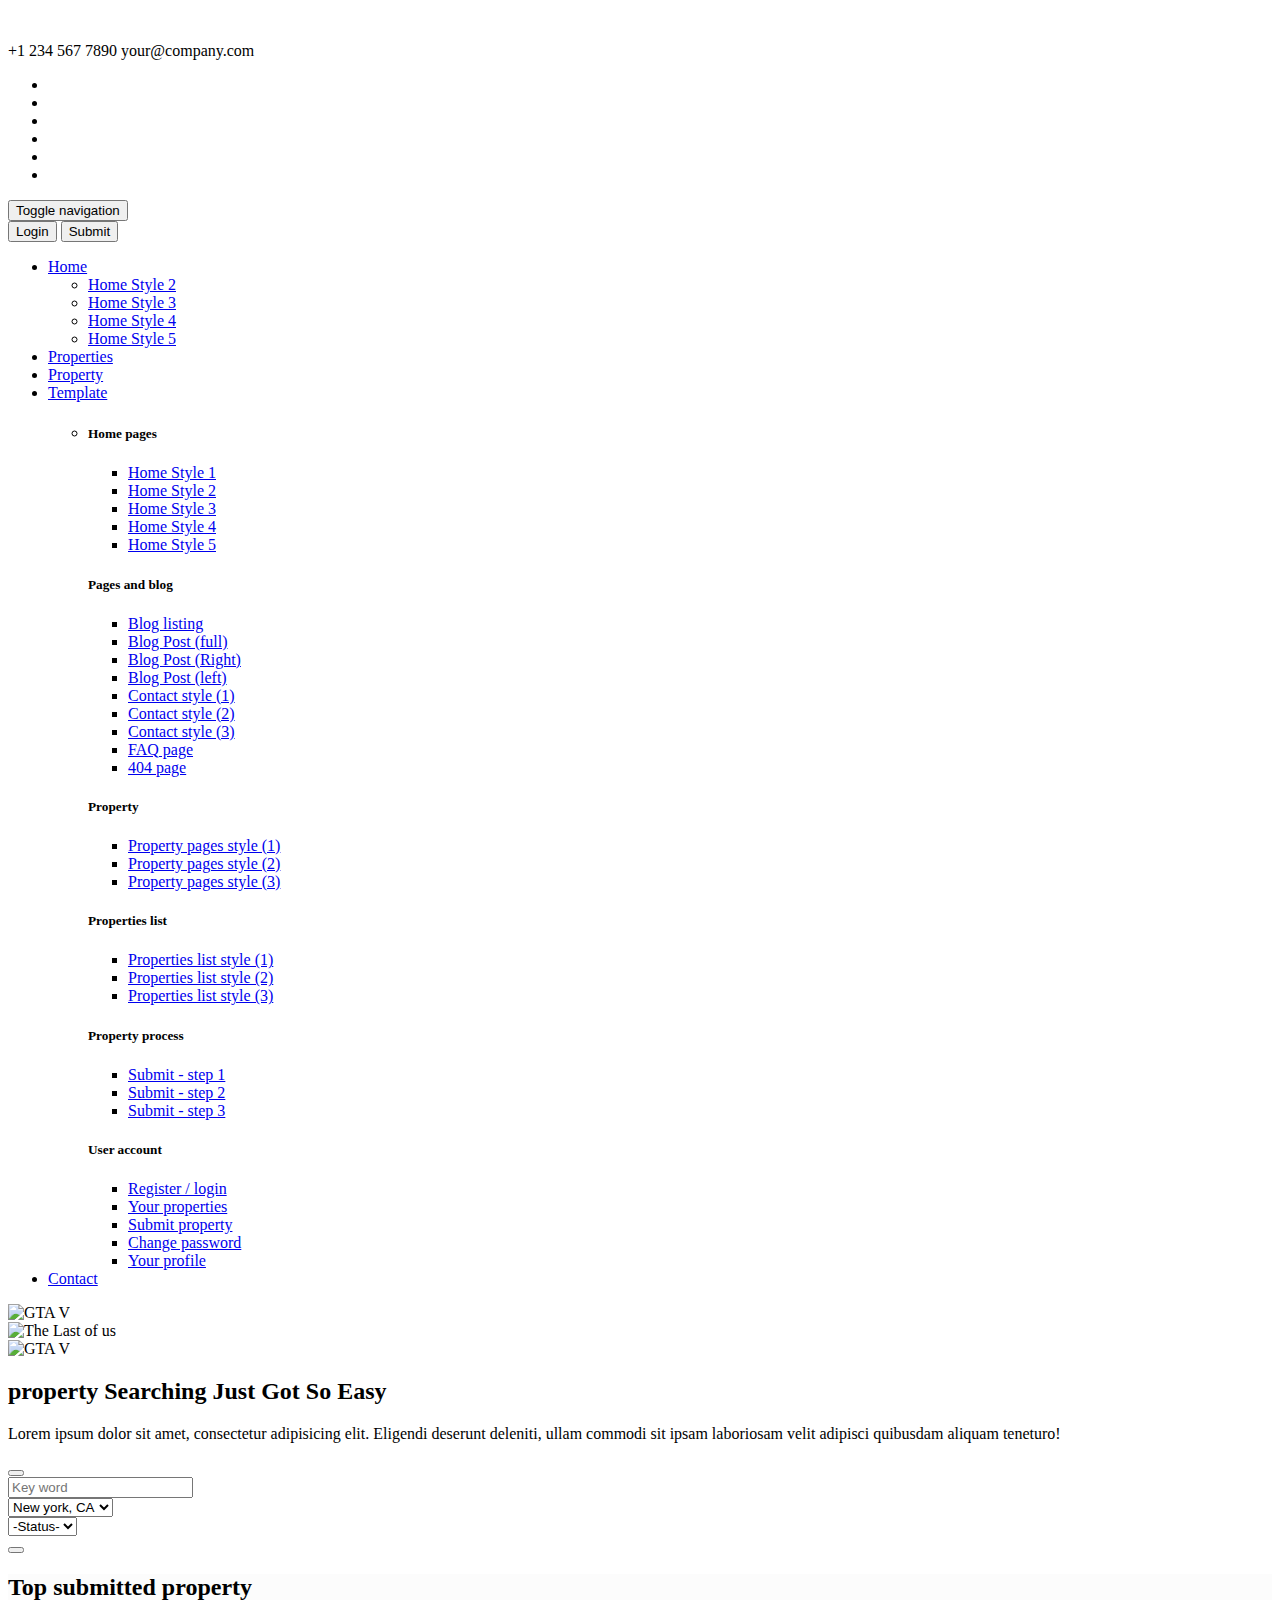
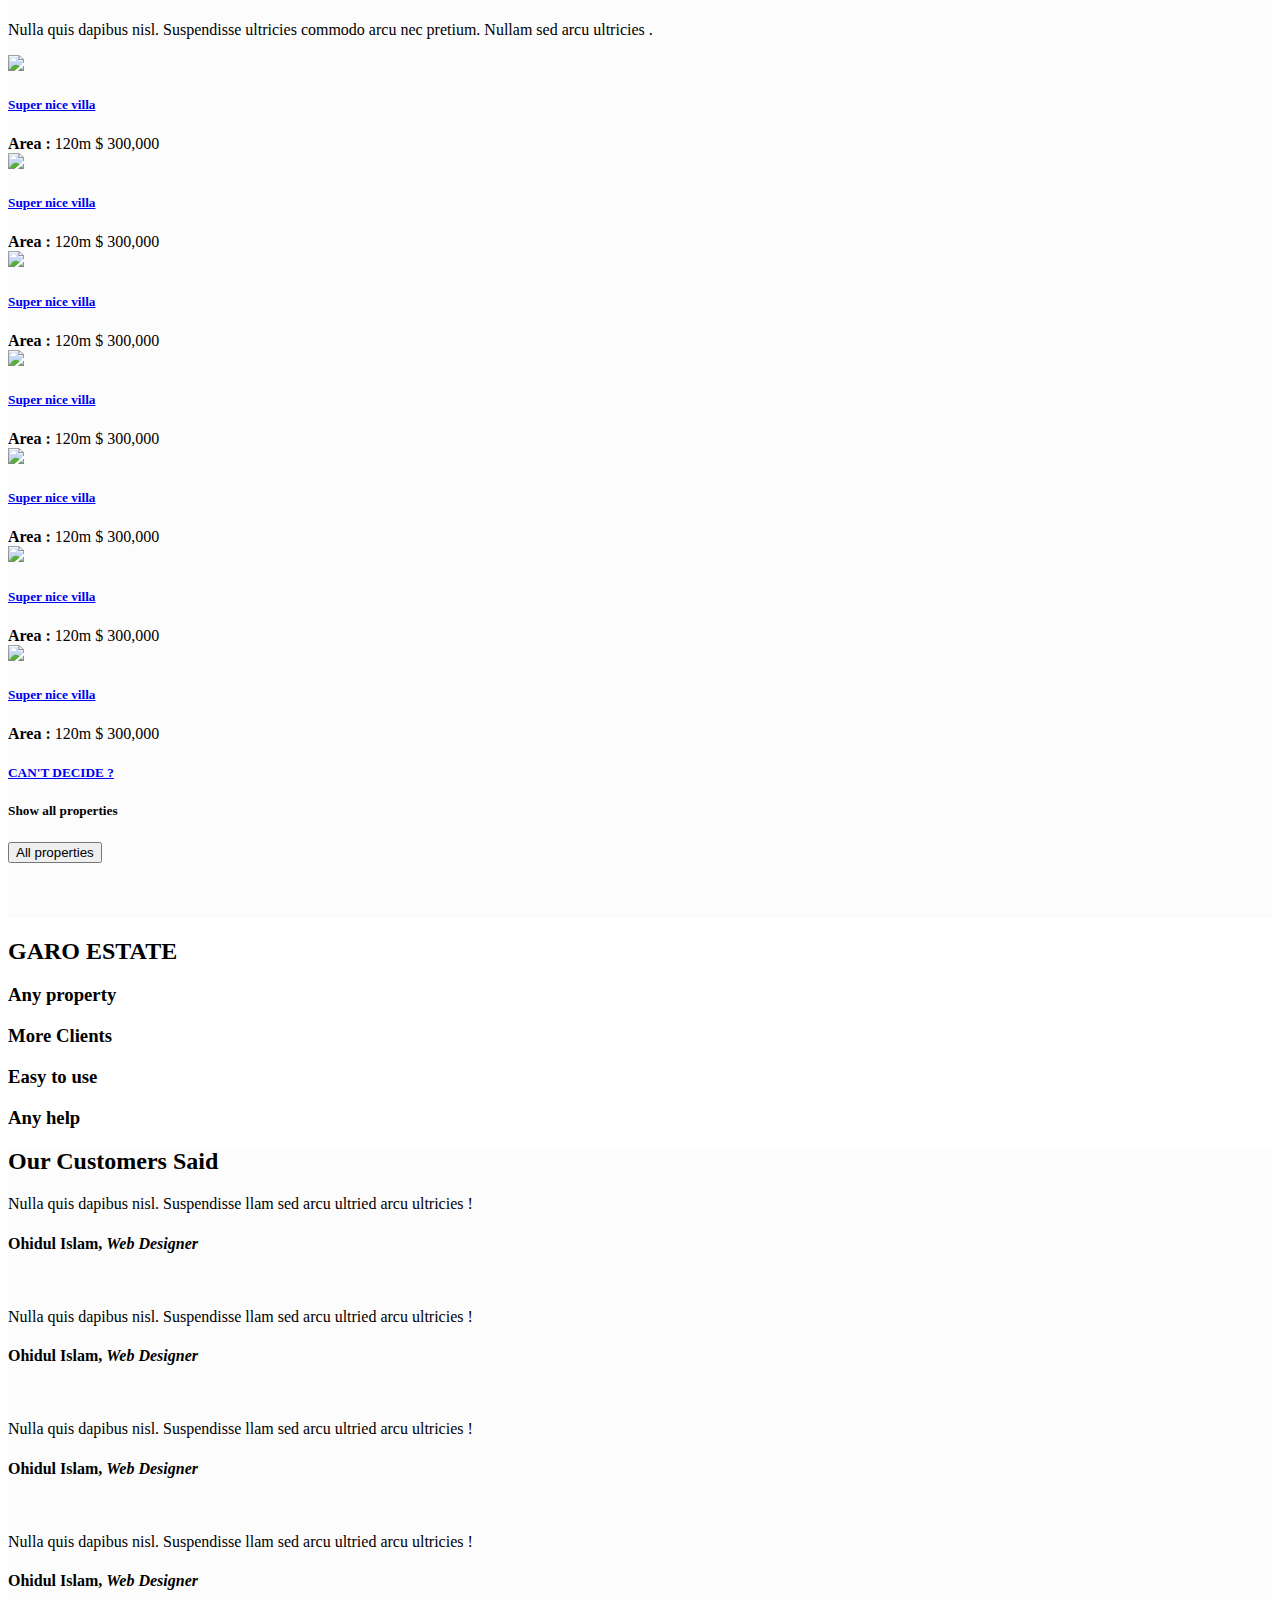
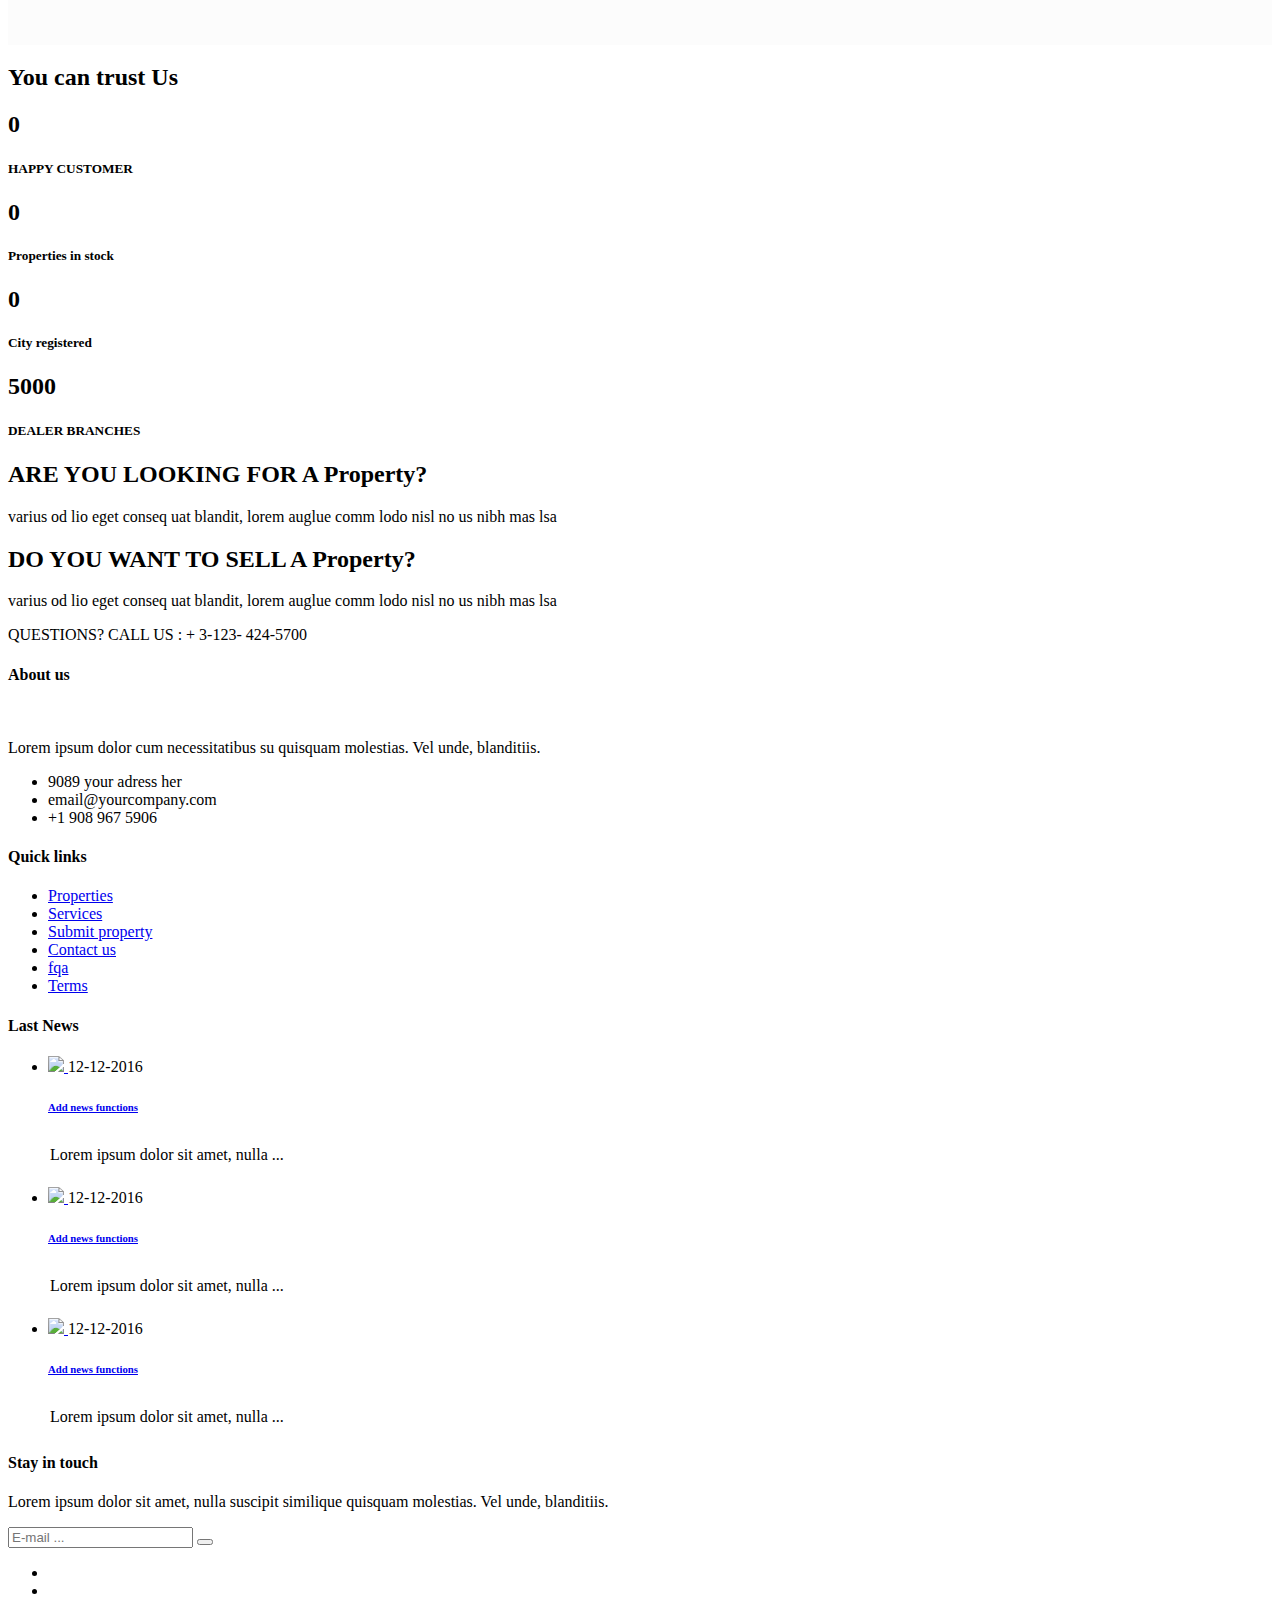
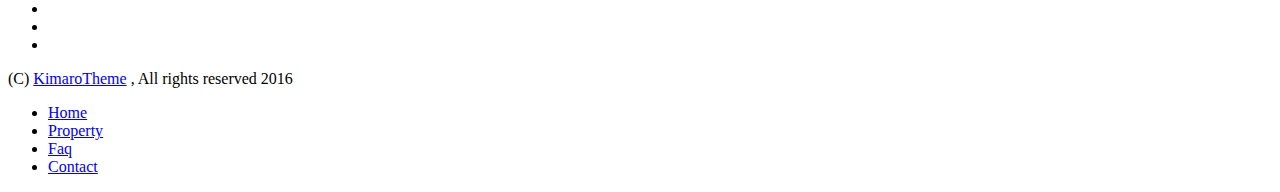
==== src/main/resources/templates/index.html @ 9c9c2fab "Add some page" ====
<!DOCTYPE html>
<!--
To change this license header, choose License Headers in Project Properties.
To change this template file, choose Tools | Templates
and open the template in the editor.
-->
<!DOCTYPE html>
<!--[if lt IE 7]>      <html class="no-js lt-ie9 lt-ie8 lt-ie7"> <![endif]-->
<!--[if IE 7]>         <html class="no-js lt-ie9 lt-ie8"> <![endif]-->
<!--[if IE 8]>         <html class="no-js lt-ie9"> <![endif]-->
<!--[if gt IE 8]><!-->  <!--<![endif]-->
<html class="no-js">
    <head>
        <meta charset="utf-8">
        <meta http-equiv="X-UA-Compatible" content="IE=edge">
        <title>GARO ESTATE | Home page</title>
        <meta name="description" content="GARO is a real-estate template">
        <meta name="author" content="Kimarotec">
        <meta name="keyword" content="html5, css, bootstrap, property, real-estate theme , bootstrap template">
        <meta name="viewport" content="width=device-width, initial-scale=1">

        <link href='http://fonts.googleapis.com/css?family=Open+Sans:400,300,700,800' rel='stylesheet' type='text/css'>

        <!-- Place favicon.ico and apple-touch-icon.png in the root directory -->
        <link rel="shortcut icon" href="favicon.ico" type="image/x-icon">
        <link rel="icon" href="favicon.ico" type="image/x-icon">

        <link rel="stylesheet" href="assets/css/normalize.css">
        <link rel="stylesheet" href="assets/css/font-awesome.min.css">
        <link rel="stylesheet" href="assets/css/fontello.css">
        <link href="assets/fonts/icon-7-stroke/css/pe-icon-7-stroke.css" rel="stylesheet">
        <link href="assets/fonts/icon-7-stroke/css/helper.css" rel="stylesheet">
        <link href="assets/css/animate.css" rel="stylesheet" media="screen">
        <link rel="stylesheet" href="assets/css/bootstrap-select.min.css"> 
        <link rel="stylesheet" href="bootstrap/css/bootstrap.min.css">
        <link rel="stylesheet" href="assets/css/icheck.min_all.css">
        <link rel="stylesheet" href="assets/css/price-range.css">
        <link rel="stylesheet" href="assets/css/owl.carousel.css">  
        <link rel="stylesheet" href="assets/css/owl.theme.css">
        <link rel="stylesheet" href="assets/css/owl.transitions.css">
        <link rel="stylesheet" href="assets/css/style.css">
        <link rel="stylesheet" href="assets/css/responsive.css">
    </head>
    <body>

        <div id="preloader">
            <div id="status">&nbsp;</div>
        </div>
        <!-- Body content -->

        <div class="header-connect">
            <div class="container">
                <div class="row">
                    <div class="col-md-5 col-sm-8  col-xs-12">
                        <div class="header-half header-call">
                            <p>
                                <span><i class="pe-7s-call"></i> +1 234 567 7890</span>
                                <span><i class="pe-7s-mail"></i> your@company.com</span>
                            </p>
                        </div>
                    </div>
                    <div class="col-md-2 col-md-offset-5  col-sm-3 col-sm-offset-1  col-xs-12">
                        <div class="header-half header-social">
                            <ul class="list-inline">
                                <li><a href="#"><i class="fa fa-facebook"></i></a></li>
                                <li><a href="#"><i class="fa fa-twitter"></i></a></li>
                                <li><a href="#"><i class="fa fa-vine"></i></a></li>
                                <li><a href="#"><i class="fa fa-linkedin"></i></a></li>
                                <li><a href="#"><i class="fa fa-dribbble"></i></a></li>
                                <li><a href="#"><i class="fa fa-instagram"></i></a></li>
                            </ul>
                        </div>
                    </div>
                </div>
            </div>
        </div>        
        <!--End top header -->

        <nav class="navbar navbar-default ">
            <div class="container">
                <!-- Brand and toggle get grouped for better mobile display -->
                <div class="navbar-header">
                    <button type="button" class="navbar-toggle collapsed" data-toggle="collapse" data-target="#navigation">
                        <span class="sr-only">Toggle navigation</span>
                        <span class="icon-bar"></span>
                        <span class="icon-bar"></span>
                        <span class="icon-bar"></span>
                    </button>
                    <a class="navbar-brand" href="index.html"><img src="assets/img/logo.png" alt=""></a>
                </div>

                <!-- Collect the nav links, forms, and other content for toggling -->
                <div class="collapse navbar-collapse yamm" id="navigation">
                    <div class="button navbar-right">
                        <button class="navbar-btn nav-button wow bounceInRight login" onclick=" window.open('register.html')" data-wow-delay="0.45s">Login</button>
                        <button class="navbar-btn nav-button wow fadeInRight" onclick=" window.open('submit-property.html')" data-wow-delay="0.48s">Submit</button>
                    </div>
                    <ul class="main-nav nav navbar-nav navbar-right">
                        <li class="dropdown ymm-sw " data-wow-delay="0.1s">
                            <a href="index.html" class="dropdown-toggle active" data-toggle="dropdown" data-hover="dropdown" data-delay="200">Home <b class="caret"></b></a>
                            <ul class="dropdown-menu navbar-nav">
                                <li>
                                    <a href="index-2.html">Home Style 2</a>
                                </li>
                                <li>
                                    <a href="index-3.html">Home Style 3</a>
                                </li>
                                <li>
                                    <a href="index-4.html">Home Style 4</a>
                                </li>
                                <li>
                                    <a href="index-5.html">Home Style 5</a>
                                </li>

                            </ul>
                        </li>

                        <li class="wow fadeInDown" data-wow-delay="0.2s"><a class="" href="properties.html">Properties</a></li>
                        <li class="wow fadeInDown" data-wow-delay="0.3s"><a class="" href="property.html">Property</a></li>
                        <li class="dropdown yamm-fw" data-wow-delay="0.4s">
                            <a href="#" class="dropdown-toggle" data-toggle="dropdown" data-hover="dropdown" data-delay="200">Template <b class="caret"></b></a>
                            <ul class="dropdown-menu">
                                <li>
                                    <div class="yamm-content">
                                        <div class="row">
                                            <div class="col-sm-3">
                                                <h5>Home pages</h5>
                                                <ul>
                                                    <li>
                                                        <a href="index.html">Home Style 1</a>
                                                    </li>
                                                    <li>
                                                        <a href="index-2.html">Home Style 2</a>
                                                    </li>
                                                    <li>
                                                        <a href="index-3.html">Home Style 3</a>
                                                    </li>
                                                    <li>
                                                        <a href="index-4.html">Home Style 4</a>
                                                    </li>
                                                    <li>
                                                        <a href="index-5.html">Home Style 5</a>
                                                    </li>
                                                </ul>
                                            </div>
                                            <div class="col-sm-3">
                                                <h5>Pages and blog</h5>
                                                <ul>
                                                    <li><a href="blog.html">Blog listing</a>  </li>
                                                    <li><a href="single.html">Blog Post (full)</a>  </li>
                                                    <li><a href="single-right.html">Blog Post (Right)</a>  </li>
                                                    <li><a href="single-left.html">Blog Post (left)</a>  </li>
                                                    <li><a href="contact.html">Contact style (1)</a> </li>
                                                    <li><a href="contact-3.html">Contact style (2)</a> </li>
                                                    <li><a href="contact_3.html">Contact style (3)</a> </li>
                                                    <li><a href="faq.html">FAQ page</a> </li> 
                                                    <li><a href="404.html">404 page</a>  </li>
                                                </ul>
                                            </div>
                                            <div class="col-sm-3">
                                                <h5>Property</h5>
                                                <ul>
                                                    <li><a href="property-1.html">Property pages style (1)</a> </li>
                                                    <li><a href="property-2.html">Property pages style (2)</a> </li>
                                                    <li><a href="property-3.html">Property pages style (3)</a> </li>
                                                </ul>

                                                <h5>Properties list</h5>
                                                <ul>
                                                    <li><a href="properties.html">Properties list style (1)</a> </li> 
                                                    <li><a href="properties-2.html">Properties list style (2)</a> </li> 
                                                    <li><a href="properties-3.html">Properties list style (3)</a> </li> 
                                                </ul>                                               
                                            </div>
                                            <div class="col-sm-3">
                                                <h5>Property process</h5>
                                                <ul> 
                                                    <li><a href="submit-property.html">Submit - step 1</a> </li>
                                                    <li><a href="submit-property.html">Submit - step 2</a> </li>
                                                    <li><a href="submit-property.html">Submit - step 3</a> </li> 
                                                </ul>
                                                <h5>User account</h5>
                                                <ul>
                                                    <li><a href="register.html">Register / login</a>   </li>
                                                    <li><a href="user-properties.html">Your properties</a>  </li>
                                                    <li><a href="submit-property.html">Submit property</a>  </li>
                                                    <li><a href="change-password.html">Change password</a> </li>
                                                    <li><a href="user-profile.html">Your profile</a>  </li>
                                                </ul>
                                            </div>
                                        </div>
                                    </div>
                                    <!-- /.yamm-content -->
                                </li>
                            </ul>
                        </li>

                        <li class="wow fadeInDown" data-wow-delay="0.5s"><a href="contact.html">Contact</a></li>
                    </ul>
                </div><!-- /.navbar-collapse -->
            </div><!-- /.container-fluid -->
        </nav>
        <!-- End of nav bar -->

        <div class="slider-area">
            <div class="slider">
                <div id="bg-slider" class="owl-carousel owl-theme">

                    <div class="item"><img src="assets/img/slide1/slider-image-1.jpg" alt="GTA V"></div>
                    <div class="item"><img src="assets/img/slide1/slider-image-2.jpg" alt="The Last of us"></div>
                    <div class="item"><img src="assets/img/slide1/slider-image-1.jpg" alt="GTA V"></div>

                </div>
            </div>
            <div class="slider-content">
                <div class="row">
                    <div class="col-lg-8 col-lg-offset-2 col-md-10 col-md-offset-1 col-sm-12">
                        <h2>property Searching Just Got So Easy</h2>
                        <p>Lorem ipsum dolor sit amet, consectetur adipisicing elit. Eligendi deserunt deleniti, ullam commodi sit ipsam laboriosam velit adipisci quibusdam aliquam teneturo!</p>
                        <div class="search-form wow pulse" data-wow-delay="0.8s">

                            <form action="" class=" form-inline">
                                <button class="btn  toggle-btn" type="button"><i class="fa fa-bars"></i></button>

                                <div class="form-group">
                                    <input type="text" class="form-control" placeholder="Key word">
                                </div>
                                <div class="form-group">                                   
                                    <select id="lunchBegins" class="selectpicker" data-live-search="true" data-live-search-style="begins" title="Select your city">

                                        <option>New york, CA</option>
                                        <option>Paris</option>
                                        <option>Casablanca</option>
                                        <option>Tokyo</option>
                                        <option>Marraekch</option>
                                        <option>kyoto , shibua</option>
                                    </select>
                                </div>
                                <div class="form-group">                                     
                                    <select id="basic" class="selectpicker show-tick form-control">
                                        <option> -Status- </option>
                                        <option>Rent </option>
                                        <option>Boy</option>
                                        <option>used</option>  

                                    </select>
                                </div>
                                <button class="btn search-btn" type="submit"><i class="fa fa-search"></i></button>

                                <div style="display: none;" class="search-toggle">

                                    <div class="search-row">   

                                        <div class="form-group mar-r-20">
                                            <label for="price-range">Price range ($):</label>
                                            <input type="text" class="span2" value="" data-slider-min="0" 
                                                   data-slider-max="600" data-slider-step="5" 
                                                   data-slider-value="[0,450]" id="price-range" ><br />
                                            <b class="pull-left color">2000$</b> 
                                            <b class="pull-right color">100000$</b>
                                        </div>
                                        <!-- End of  -->  

                                        <div class="form-group mar-l-20">
                                            <label for="property-geo">Property geo (m2) :</label>
                                            <input type="text" class="span2" value="" data-slider-min="0" 
                                                   data-slider-max="600" data-slider-step="5" 
                                                   data-slider-value="[50,450]" id="property-geo" ><br />
                                            <b class="pull-left color">40m</b> 
                                            <b class="pull-right color">12000m</b>
                                        </div>
                                        <!-- End of  --> 
                                    </div>

                                    <div class="search-row">

                                        <div class="form-group mar-r-20">
                                            <label for="price-range">Min baths :</label>
                                            <input type="text" class="span2" value="" data-slider-min="0" 
                                                   data-slider-max="600" data-slider-step="5" 
                                                   data-slider-value="[250,450]" id="min-baths" ><br />
                                            <b class="pull-left color">1</b> 
                                            <b class="pull-right color">120</b>
                                        </div>
                                        <!-- End of  --> 

                                        <div class="form-group mar-l-20">
                                            <label for="property-geo">Min bed :</label>
                                            <input type="text" class="span2" value="" data-slider-min="0" 
                                                   data-slider-max="600" data-slider-step="5" 
                                                   data-slider-value="[250,450]" id="min-bed" ><br />
                                            <b class="pull-left color">1</b> 
                                            <b class="pull-right color">120</b>
                                        </div>
                                        <!-- End of  --> 

                                    </div>
                                    <br>
                                    <div class="search-row">  

                                        <div class="form-group">
                                            <div class="checkbox">
                                                <label>
                                                    <input type="checkbox"> Fire Place(3100)
                                                </label>
                                            </div>
                                        </div>
                                        <!-- End of  -->  

                                        <div class="form-group">
                                            <div class="checkbox">
                                                <label>
                                                    <input type="checkbox"> Dual Sinks(500)
                                                </label>
                                            </div>
                                        </div>
                                        <!-- End of  --> 

                                        <div class="form-group">
                                            <div class="checkbox">
                                                <label>
                                                    <input type="checkbox"> Hurricane Shutters(99)
                                                </label>
                                            </div>
                                        </div>
                                        <!-- End of  --> 
                                    </div>

                                    <div class="search-row">  

                                        <div class="form-group">
                                            <div class="checkbox">
                                                <label>
                                                    <input type="checkbox"> Swimming Pool(1190)
                                                </label>
                                            </div>
                                        </div>
                                        <!-- End of  -->  

                                        <div class="form-group">
                                            <div class="checkbox">
                                                <label>
                                                    <input type="checkbox"> 2 Stories(4600)
                                                </label>
                                            </div>
                                        </div>
                                        <!-- End of  --> 

                                        <div class="form-group">
                                            <div class="checkbox">
                                                <label>
                                                    <input type="checkbox"> Emergency Exit(200)
                                                </label>
                                            </div>
                                        </div>
                                        <!-- End of  --> 
                                    </div>                                    

                                    <div class="search-row">  

                                        <div class="form-group">
                                            <div class="checkbox">
                                                <label>
                                                    <input type="checkbox"> Laundry Room(10073)
                                                </label>
                                            </div>
                                        </div>
                                        <!-- End of  -->  

                                        <div class="form-group">
                                            <div class="checkbox">
                                                <label>
                                                    <input type="checkbox"> Jog Path(1503)
                                                </label>
                                            </div>
                                        </div>
                                        <!-- End of  --> 

                                        <div class="form-group">
                                            <div class="checkbox">
                                                <label>
                                                    <input type="checkbox"> 26' Ceilings(1200)
                                                </label>
                                            </div>
                                        </div>
                                        <!-- End of  --> 
                                        <br>
                                        <hr>
                                    </div>                             
                                    <button class="btn search-btn prop-btm-sheaerch" type="submit"><i class="fa fa-search"></i></button>  
                                </div>                    

                            </form>
                        </div>
                    </div>
                </div>
            </div>
        </div>

        <!-- property area -->
        <div class="content-area home-area-1 recent-property" style="background-color: #FCFCFC; padding-bottom: 55px;">
            <div class="container">
                <div class="row">
                    <div class="col-md-10 col-md-offset-1 col-sm-12 text-center page-title">
                        <!-- /.feature title -->
                        <h2>Top submitted property</h2>
                        <p>Nulla quis dapibus nisl. Suspendisse ultricies commodo arcu nec pretium. Nullam sed arcu ultricies . </p>
                    </div>
                </div>

                <div class="row">
                    <div class="proerty-th">
                        <div class="col-sm-6 col-md-3 p0">
                            <div class="box-two proerty-item">
                                <div class="item-thumb">
                                    <a href="property-1.html" ><img src="assets/img/demo/property-1.jpg"></a>
                                </div>
                                <div class="item-entry overflow">
                                    <h5><a href="property-1.html" >Super nice villa </a></h5>
                                    <div class="dot-hr"></div>
                                    <span class="pull-left"><b>Area :</b> 120m </span>
                                    <span class="proerty-price pull-right">$ 300,000</span>
                                </div>
                            </div>
                        </div>

                        <div class="col-sm-6 col-md-3 p0">
                            <div class="box-two proerty-item">
                                <div class="item-thumb">
                                    <a href="property-2.html" ><img src="assets/img/demo/property-2.jpg"></a>
                                </div>
                                <div class="item-entry overflow">
                                    <h5><a href="property-2.html" >Super nice villa </a></h5>
                                    <div class="dot-hr"></div>
                                    <span class="pull-left"><b>Area :</b> 120m </span>
                                    <span class="proerty-price pull-right">$ 300,000</span>
                                </div>
                            </div>
                        </div>

                        <div class="col-sm-6 col-md-3 p0">
                            <div class="box-two proerty-item">
                                <div class="item-thumb">
                                    <a href="property-3.html" ><img src="assets/img/demo/property-3.jpg"></a>

                                </div>
                                <div class="item-entry overflow">
                                    <h5><a href="property-3.html" >Super nice villa </a></h5>
                                    <div class="dot-hr"></div>
                                    <span class="pull-left"><b>Area :</b> 120m </span>
                                    <span class="proerty-price pull-right">$ 300,000</span>
                                </div>
                            </div>
                        </div>

                        <div class="col-sm-6 col-md-3 p0">
                            <div class="box-two proerty-item">
                                <div class="item-thumb">
                                    <a href="property-1.html" ><img src="assets/img/demo/property-4.jpg"></a>

                                </div>
                                <div class="item-entry overflow">
                                    <h5><a href="property-1.html" >Super nice villa </a></h5>
                                    <div class="dot-hr"></div>
                                    <span class="pull-left"><b>Area :</b> 120m </span>
                                    <span class="proerty-price pull-right">$ 300,000</span>
                                </div>
                            </div>
                        </div>


                        <div class="col-sm-6 col-md-3 p0">
                            <div class="box-two proerty-item">
                                <div class="item-thumb">
                                    <a href="property-3.html" ><img src="assets/img/demo/property-2.jpg"></a>
                                </div>
                                <div class="item-entry overflow">
                                    <h5><a href="property-3.html" >Super nice villa </a></h5>
                                    <div class="dot-hr"></div>
                                    <span class="pull-left"><b>Area :</b> 120m </span>
                                    <span class="proerty-price pull-right">$ 300,000</span>
                                </div>
                            </div>
                        </div>

                        <div class="col-sm-6 col-md-3 p0">
                            <div class="box-two proerty-item">
                                <div class="item-thumb">
                                    <a href="property-2.html" ><img src="assets/img/demo/property-4.jpg"></a>
                                </div>
                                <div class="item-entry overflow">
                                    <h5><a href="property-2.html" >Super nice villa </a></h5>
                                    <div class="dot-hr"></div>
                                    <span class="pull-left"><b>Area :</b> 120m </span>
                                    <span class="proerty-price pull-right">$ 300,000</span>
                                </div>
                            </div>
                        </div>

                        <div class="col-sm-6 col-md-3 p0">
                            <div class="box-two proerty-item">
                                <div class="item-thumb">
                                    <a href="property-1.html" ><img src="assets/img/demo/property-3.jpg"></a>
                                </div>
                                <div class="item-entry overflow">
                                    <h5><a href="property-1.html" >Super nice villa </a></h5>
                                    <div class="dot-hr"></div>
                                    <span class="pull-left"><b>Area :</b> 120m </span>
                                    <span class="proerty-price pull-right">$ 300,000</span>
                                </div>
                            </div>
                        </div>

                        <div class="col-sm-6 col-md-3 p0">
                            <div class="box-tree more-proerty text-center">
                                <div class="item-tree-icon">
                                    <i class="fa fa-th"></i>
                                </div>
                                <div class="more-entry overflow">
                                    <h5><a href="property-1.html" >CAN'T DECIDE ? </a></h5>
                                    <h5 class="tree-sub-ttl">Show all properties</h5>
                                    <button class="btn border-btn more-black" value="All properties">All properties</button>
                                </div>
                            </div>
                        </div>

                    </div>
                </div>
            </div>
        </div>

        <!--Welcome area -->
        <div class="Welcome-area">
            <div class="container">
                <div class="row">
                    <div class="col-md-12 Welcome-entry  col-sm-12">
                        <div class="col-md-5 col-md-offset-2 col-sm-6 col-xs-12">
                            <div class="welcome_text wow fadeInLeft" data-wow-delay="0.3s" data-wow-offset="100">
                                <div class="row">
                                    <div class="col-md-10 col-md-offset-1 col-sm-12 text-center page-title">
                                        <!-- /.feature title -->
                                        <h2>GARO ESTATE </h2>
                                    </div>
                                </div>
                            </div>
                        </div>
                        <div class="col-md-5 col-sm-6 col-xs-12">
                            <div  class="welcome_services wow fadeInRight" data-wow-delay="0.3s" data-wow-offset="100">
                                <div class="row">
                                    <div class="col-xs-6 m-padding">
                                        <div class="welcome-estate">
                                            <div class="welcome-icon">
                                                <i class="pe-7s-home pe-4x"></i>
                                            </div>
                                            <h3>Any property</h3>
                                        </div>
                                    </div>
                                    <div class="col-xs-6 m-padding">
                                        <div class="welcome-estate">
                                            <div class="welcome-icon">
                                                <i class="pe-7s-users pe-4x"></i>
                                            </div>
                                            <h3>More Clients</h3>
                                        </div>
                                    </div>


                                    <div class="col-xs-12 text-center">
                                        <i class="welcome-circle"></i>
                                    </div>

                                    <div class="col-xs-6 m-padding">
                                        <div class="welcome-estate">
                                            <div class="welcome-icon">
                                                <i class="pe-7s-notebook pe-4x"></i>
                                            </div>
                                            <h3>Easy to use</h3>
                                        </div>
                                    </div>
                                    <div class="col-xs-6 m-padding">
                                        <div class="welcome-estate">
                                            <div class="welcome-icon">
                                                <i class="pe-7s-help2 pe-4x"></i>
                                            </div>
                                            <h3>Any help </h3>
                                        </div>
                                    </div>

                                </div>
                            </div>
                        </div>
                    </div>
                </div>
            </div>
        </div>

        <!--TESTIMONIALS -->
        <div class="testimonial-area recent-property" style="background-color: #FCFCFC; padding-bottom: 15px;">
            <div class="container">
                <div class="row">
                    <div class="col-md-10 col-md-offset-1 col-sm-12 text-center page-title">
                        <!-- /.feature title -->
                        <h2>Our Customers Said  </h2> 
                    </div>
                </div>

                <div class="row">
                    <div class="row testimonial">
                        <div class="col-md-12">
                            <div id="testimonial-slider">
                                <div class="item">
                                    <div class="client-text">                                
                                        <p>Nulla quis dapibus nisl. Suspendisse llam sed arcu ultried arcu ultricies !</p>
                                        <h4><strong>Ohidul Islam, </strong><i>Web Designer</i></h4>
                                    </div>
                                    <div class="client-face wow fadeInRight" data-wow-delay=".9s"> 
                                        <img src="assets/img/client-face1.png" alt="">
                                    </div>
                                </div>
                                <div class="item">
                                    <div class="client-text">                                
                                        <p>Nulla quis dapibus nisl. Suspendisse llam sed arcu ultried arcu ultricies !</p>
                                        <h4><strong>Ohidul Islam, </strong><i>Web Designer</i></h4>
                                    </div>
                                    <div class="client-face">
                                        <img src="assets/img/client-face2.png" alt="">
                                    </div>
                                </div>
                                <div class="item">
                                    <div class="client-text">                                
                                        <p>Nulla quis dapibus nisl. Suspendisse llam sed arcu ultried arcu ultricies !</p>
                                        <h4><strong>Ohidul Islam, </strong><i>Web Designer</i></h4>
                                    </div>
                                    <div class="client-face">
                                        <img src="assets/img/client-face1.png" alt="">
                                    </div>
                                </div>
                                <div class="item">
                                    <div class="client-text">                                
                                        <p>Nulla quis dapibus nisl. Suspendisse llam sed arcu ultried arcu ultricies !</p>
                                        <h4><strong>Ohidul Islam, </strong><i>Web Designer</i></h4>
                                    </div>
                                    <div class="client-face">
                                        <img src="assets/img/client-face2.png" alt="">
                                    </div>
                                </div>
                            </div>
                        </div>
                    </div>

                </div>
            </div>
        </div>

        <!-- Count area -->
        <div class="count-area">
            <div class="container">
                <div class="row">
                    <div class="col-md-10 col-md-offset-1 col-sm-12 text-center page-title">
                        <!-- /.feature title -->
                        <h2>You can trust Us </h2> 
                    </div>
                </div>
                <div class="row">
                    <div class="col-md-12 col-xs-12 percent-blocks m-main" data-waypoint-scroll="true">
                        <div class="row">
                            <div class="col-sm-3 col-xs-6">
                                <div class="count-item">
                                    <div class="count-item-circle">
                                        <span class="pe-7s-users"></span>
                                    </div>
                                    <div class="chart" data-percent="5000">
                                        <h2 class="percent" id="counter">0</h2>
                                        <h5>HAPPY CUSTOMER </h5>
                                    </div>
                                </div>
                            </div>
                            <div class="col-sm-3 col-xs-6">
                                <div class="count-item">
                                    <div class="count-item-circle">
                                        <span class="pe-7s-home"></span>
                                    </div>
                                    <div class="chart" data-percent="12000">
                                        <h2 class="percent" id="counter1">0</h2>
                                        <h5>Properties in stock</h5>
                                    </div>
                                </div> 
                            </div> 
                            <div class="col-sm-3 col-xs-6">
                                <div class="count-item">
                                    <div class="count-item-circle">
                                        <span class="pe-7s-flag"></span>
                                    </div>
                                    <div class="chart" data-percent="120">
                                        <h2 class="percent" id="counter2">0</h2>
                                        <h5>City registered </h5>
                                    </div>
                                </div> 
                            </div> 
                            <div class="col-sm-3 col-xs-6">
                                <div class="count-item">
                                    <div class="count-item-circle">
                                        <span class="pe-7s-graph2"></span>
                                    </div>
                                    <div class="chart" data-percent="5000">
                                        <h2 class="percent"  id="counter3">5000</h2>
                                        <h5>DEALER BRANCHES</h5>
                                    </div>
                                </div> 

                            </div>
                        </div>
                    </div>
                </div>
            </div>
        </div>

        <!-- boy-sale area -->
        <div class="boy-sale-area">
            <div class="container">
                <div class="row">

                    <div class="col-md-6 col-sm-10 col-sm-offset-1 col-md-offset-0 col-xs-12">
                        <div class="asks-first">
                            <div class="asks-first-circle">
                                <span class="fa fa-search"></span>
                            </div>
                            <div class="asks-first-info">
                                <h2>ARE YOU LOOKING FOR A Property?</h2>
                                <p> varius od lio eget conseq uat blandit, lorem auglue comm lodo nisl no us nibh mas lsa</p>                                        
                            </div>
                            <div class="asks-first-arrow">
                                <a href="properties.html"><span class="fa fa-angle-right"></span></a>
                            </div>
                        </div>
                    </div>
                    <div class="col-md-6 col-sm-10 col-sm-offset-1 col-xs-12 col-md-offset-0">
                        <div  class="asks-first">
                            <div class="asks-first-circle">
                                <span class="fa fa-usd"></span>
                            </div>
                            <div class="asks-first-info">
                                <h2>DO YOU WANT TO SELL A Property?</h2>
                                <p> varius od lio eget conseq uat blandit, lorem auglue comm lodo nisl no us nibh mas lsa</p>
                            </div>
                            <div class="asks-first-arrow">
                                <a href="properties.html"><span class="fa fa-angle-right"></span></a>
                            </div>
                        </div>
                    </div>
                    <div class="col-xs-12">
                        <p  class="asks-call">QUESTIONS? CALL US  : <span class="strong"> + 3-123- 424-5700</span></p>
                    </div>
                </div>
            </div>
        </div>

        <!-- Footer area-->
        <div class="footer-area">

            <div class=" footer">
                <div class="container">
                    <div class="row">

                        <div class="col-md-3 col-sm-6 wow fadeInRight animated">
                            <div class="single-footer">
                                <h4>About us </h4>
                                <div class="footer-title-line"></div>

                                <img src="assets/img/footer-logo.png" alt="" class="wow pulse" data-wow-delay="1s">
                                <p>Lorem ipsum dolor cum necessitatibus su quisquam molestias. Vel unde, blanditiis.</p>
                                <ul class="footer-adress">
                                    <li><i class="pe-7s-map-marker strong"> </i> 9089 your adress her</li>
                                    <li><i class="pe-7s-mail strong"> </i> email@yourcompany.com</li>
                                    <li><i class="pe-7s-call strong"> </i> +1 908 967 5906</li>
                                </ul>
                            </div>
                        </div>
                        <div class="col-md-3 col-sm-6 wow fadeInRight animated">
                            <div class="single-footer">
                                <h4>Quick links </h4>
                                <div class="footer-title-line"></div>
                                <ul class="footer-menu">
                                    <li><a href="properties.html">Properties</a>  </li> 
                                    <li><a href="#">Services</a>  </li> 
                                    <li><a href="submit-property.html">Submit property </a></li> 
                                    <li><a href="contact.html">Contact us</a></li> 
                                    <li><a href="faq.html">fqa</a>  </li> 
                                    <li><a href="faq.html">Terms </a>  </li> 
                                </ul>
                            </div>
                        </div>
                        <div class="col-md-3 col-sm-6 wow fadeInRight animated">
                            <div class="single-footer">
                                <h4>Last News</h4>
                                <div class="footer-title-line"></div>
                                <ul class="footer-blog">
                                    <li>
                                        <div class="col-md-3 col-sm-4 col-xs-4 blg-thumb p0">
                                            <a href="single.html">
                                                <img src="assets/img/demo/small-proerty-2.jpg">
                                            </a>
                                            <span class="blg-date">12-12-2016</span>

                                        </div>
                                        <div class="col-md-8  col-sm-8 col-xs-8  blg-entry">
                                            <h6> <a href="single.html">Add news functions </a></h6> 
                                            <p style="line-height: 17px; padding: 8px 2px;">Lorem ipsum dolor sit amet, nulla ...</p>
                                        </div>
                                    </li> 

                                    <li>
                                        <div class="col-md-3 col-sm-4 col-xs-4 blg-thumb p0">
                                            <a href="single.html">
                                                <img src="assets/img/demo/small-proerty-2.jpg">
                                            </a>
                                            <span class="blg-date">12-12-2016</span>

                                        </div>
                                        <div class="col-md-8  col-sm-8 col-xs-8  blg-entry">
                                            <h6> <a href="single.html">Add news functions </a></h6> 
                                            <p style="line-height: 17px; padding: 8px 2px;">Lorem ipsum dolor sit amet, nulla ...</p>
                                        </div>
                                    </li> 

                                    <li>
                                        <div class="col-md-3 col-sm-4 col-xs-4 blg-thumb p0">
                                            <a href="single.html">
                                                <img src="assets/img/demo/small-proerty-2.jpg">
                                            </a>
                                            <span class="blg-date">12-12-2016</span>

                                        </div>
                                        <div class="col-md-8  col-sm-8 col-xs-8  blg-entry">
                                            <h6> <a href="single.html">Add news functions </a></h6> 
                                            <p style="line-height: 17px; padding: 8px 2px;">Lorem ipsum dolor sit amet, nulla ...</p>
                                        </div>
                                    </li> 


                                </ul>
                            </div>
                        </div>
                        <div class="col-md-3 col-sm-6 wow fadeInRight animated">
                            <div class="single-footer news-letter">
                                <h4>Stay in touch</h4>
                                <div class="footer-title-line"></div>
                                <p>Lorem ipsum dolor sit amet, nulla  suscipit similique quisquam molestias. Vel unde, blanditiis.</p>

                                <form>
                                    <div class="input-group">
                                        <input class="form-control" type="text" placeholder="E-mail ... ">
                                        <span class="input-group-btn">
                                            <button class="btn btn-primary subscribe" type="button"><i class="pe-7s-paper-plane pe-2x"></i></button>
                                        </span>
                                    </div>
                                    <!-- /input-group -->
                                </form> 

                                <div class="social pull-right"> 
                                    <ul>
                                        <li><a class="wow fadeInUp animated" href="https://twitter.com/kimarotec"><i class="fa fa-twitter"></i></a></li>
                                        <li><a class="wow fadeInUp animated" href="https://www.facebook.com/kimarotec" data-wow-delay="0.2s"><i class="fa fa-facebook"></i></a></li>
                                        <li><a class="wow fadeInUp animated" href="https://plus.google.com/kimarotec" data-wow-delay="0.3s"><i class="fa fa-google-plus"></i></a></li>
                                        <li><a class="wow fadeInUp animated" href="https://instagram.com/kimarotec" data-wow-delay="0.4s"><i class="fa fa-instagram"></i></a></li>
                                        <li><a class="wow fadeInUp animated" href="https://instagram.com/kimarotec" data-wow-delay="0.6s"><i class="fa fa-dribbble"></i></a></li>
                                    </ul> 
                                </div>
                            </div>
                        </div>

                    </div>
                </div>
            </div>

            <div class="footer-copy text-center">
                <div class="container">
                    <div class="row">
                        <div class="pull-left">
                            <span> (C) <a href="http://www.KimaroTec.com">KimaroTheme</a> , All rights reserved 2016  </span> 
                        </div> 
                        <div class="bottom-menu pull-right"> 
                            <ul> 
                                <li><a class="wow fadeInUp animated" href="#" data-wow-delay="0.2s">Home</a></li>
                                <li><a class="wow fadeInUp animated" href="#" data-wow-delay="0.3s">Property</a></li>
                                <li><a class="wow fadeInUp animated" href="#" data-wow-delay="0.4s">Faq</a></li>
                                <li><a class="wow fadeInUp animated" href="#" data-wow-delay="0.6s">Contact</a></li>
                            </ul> 
                        </div>
                    </div>
                </div>
            </div>

        </div>

        <script src="assets/js/modernizr-2.6.2.min.js"></script>

        <script src="assets/js/jquery-1.10.2.min.js"></script> 
        <script src="bootstrap/js/bootstrap.min.js"></script>
        <script src="assets/js/bootstrap-select.min.js"></script>
        <script src="assets/js/bootstrap-hover-dropdown.js"></script>

        <script src="assets/js/easypiechart.min.js"></script>
        <script src="assets/js/jquery.easypiechart.min.js"></script>

        <script src="assets/js/owl.carousel.min.js"></script>
        <script src="assets/js/wow.js"></script>

        <script src="assets/js/icheck.min.js"></script>
        <script src="assets/js/price-range.js"></script>

        <script src="assets/js/main.js"></script>

    </body>
</html>
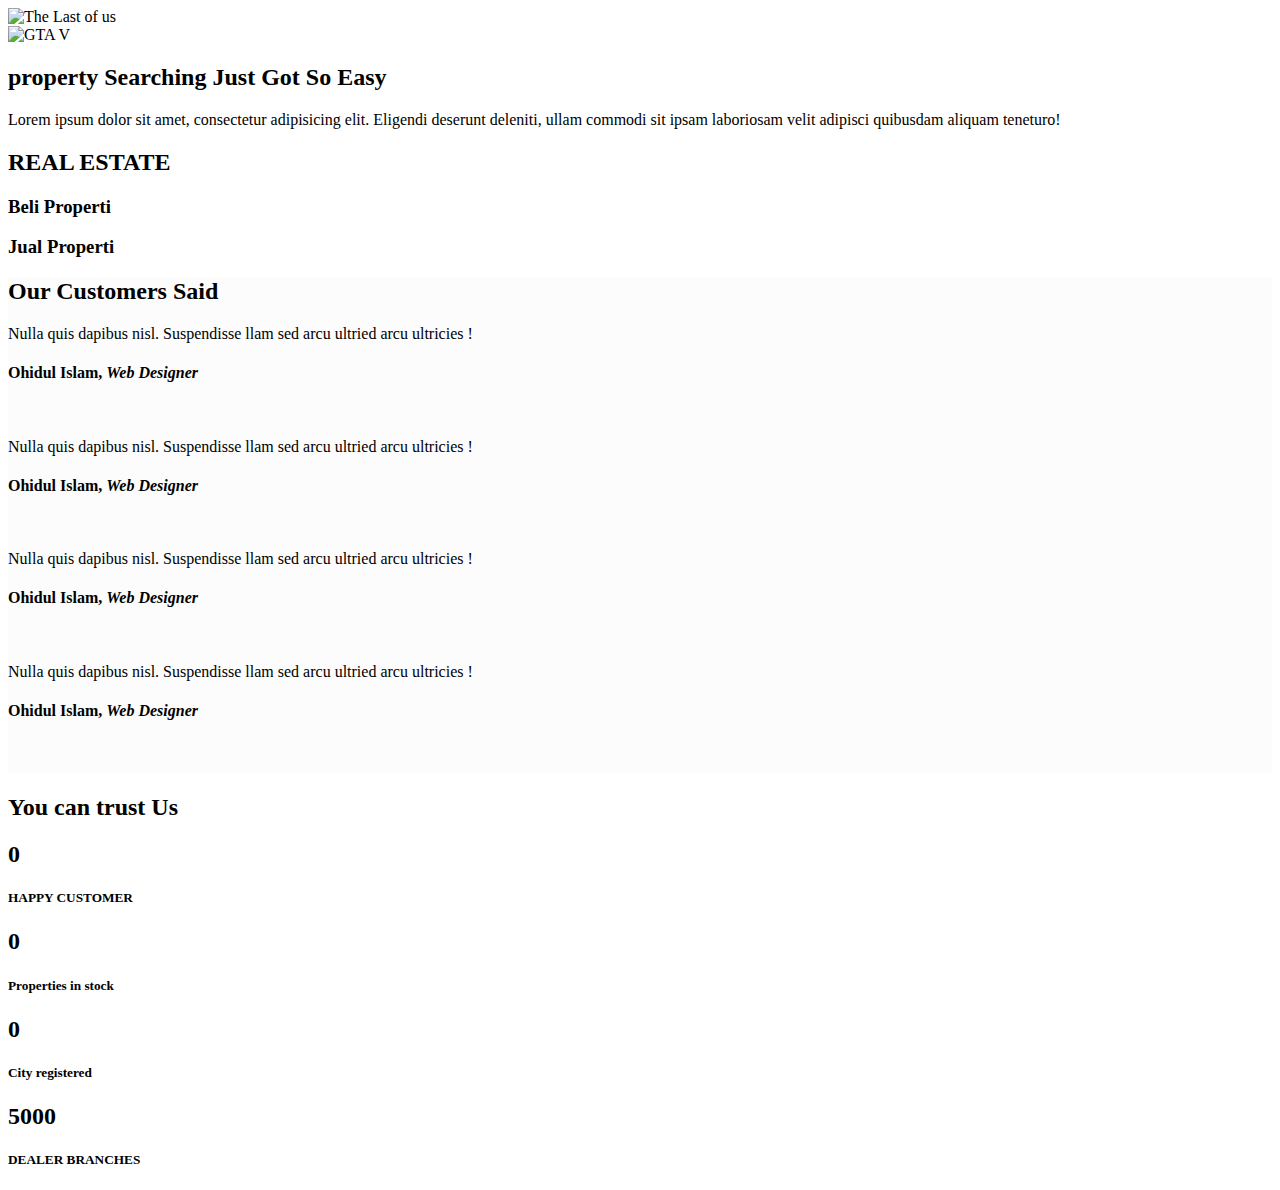
==== commit cd8ff76f: "Update base & index" ====
--- a/src/main/resources/templates/index.html
+++ b/src/main/resources/templates/index.html
@@ -10,526 +10,44 @@
 <!--[if IE 8]>         <html class="no-js lt-ie9"> <![endif]-->
 <!--[if gt IE 8]><!-->  <!--<![endif]-->
 <html class="no-js">
-    <head>
-        <meta charset="utf-8">
-        <meta http-equiv="X-UA-Compatible" content="IE=edge">
-        <title>GARO ESTATE | Home page</title>
-        <meta name="description" content="GARO is a real-estate template">
-        <meta name="author" content="Kimarotec">
-        <meta name="keyword" content="html5, css, bootstrap, property, real-estate theme , bootstrap template">
-        <meta name="viewport" content="width=device-width, initial-scale=1">
-
-        <link href='http://fonts.googleapis.com/css?family=Open+Sans:400,300,700,800' rel='stylesheet' type='text/css'>
-
-        <!-- Place favicon.ico and apple-touch-icon.png in the root directory -->
-        <link rel="shortcut icon" href="favicon.ico" type="image/x-icon">
-        <link rel="icon" href="favicon.ico" type="image/x-icon">
-
-        <link rel="stylesheet" href="assets/css/normalize.css">
-        <link rel="stylesheet" href="assets/css/font-awesome.min.css">
-        <link rel="stylesheet" href="assets/css/fontello.css">
-        <link href="assets/fonts/icon-7-stroke/css/pe-icon-7-stroke.css" rel="stylesheet">
-        <link href="assets/fonts/icon-7-stroke/css/helper.css" rel="stylesheet">
-        <link href="assets/css/animate.css" rel="stylesheet" media="screen">
-        <link rel="stylesheet" href="assets/css/bootstrap-select.min.css"> 
-        <link rel="stylesheet" href="bootstrap/css/bootstrap.min.css">
-        <link rel="stylesheet" href="assets/css/icheck.min_all.css">
-        <link rel="stylesheet" href="assets/css/price-range.css">
-        <link rel="stylesheet" href="assets/css/owl.carousel.css">  
-        <link rel="stylesheet" href="assets/css/owl.theme.css">
-        <link rel="stylesheet" href="assets/css/owl.transitions.css">
-        <link rel="stylesheet" href="assets/css/style.css">
-        <link rel="stylesheet" href="assets/css/responsive.css">
-    </head>
+    <head th:replace="includes/base :: css"></head>
     <body>
-
-        <div id="preloader">
-            <div id="status">&nbsp;</div>
-        </div>
-        <!-- Body content -->
-
-        <div class="header-connect">
-            <div class="container">
-                <div class="row">
-                    <div class="col-md-5 col-sm-8  col-xs-12">
-                        <div class="header-half header-call">
-                            <p>
-                                <span><i class="pe-7s-call"></i> +1 234 567 7890</span>
-                                <span><i class="pe-7s-mail"></i> your@company.com</span>
-                            </p>
-                        </div>
-                    </div>
-                    <div class="col-md-2 col-md-offset-5  col-sm-3 col-sm-offset-1  col-xs-12">
-                        <div class="header-half header-social">
-                            <ul class="list-inline">
-                                <li><a href="#"><i class="fa fa-facebook"></i></a></li>
-                                <li><a href="#"><i class="fa fa-twitter"></i></a></li>
-                                <li><a href="#"><i class="fa fa-vine"></i></a></li>
-                                <li><a href="#"><i class="fa fa-linkedin"></i></a></li>
-                                <li><a href="#"><i class="fa fa-dribbble"></i></a></li>
-                                <li><a href="#"><i class="fa fa-instagram"></i></a></li>
-                            </ul>
-                        </div>
-                    </div>
-                </div>
-            </div>
-        </div>        
+        <!-- preloader section -->
+        <div th:replace="includes/base :: preloader"></div>
+        <!-- end preloader section -->
+        
+        <!-- Top Header -->
+        <div th:replace="includes/base :: top-header"></div>        
         <!--End top header -->
 
-        <nav class="navbar navbar-default ">
-            <div class="container">
-                <!-- Brand and toggle get grouped for better mobile display -->
-                <div class="navbar-header">
-                    <button type="button" class="navbar-toggle collapsed" data-toggle="collapse" data-target="#navigation">
-                        <span class="sr-only">Toggle navigation</span>
-                        <span class="icon-bar"></span>
-                        <span class="icon-bar"></span>
-                        <span class="icon-bar"></span>
-                    </button>
-                    <a class="navbar-brand" href="index.html"><img src="assets/img/logo.png" alt=""></a>
-                </div>
-
-                <!-- Collect the nav links, forms, and other content for toggling -->
-                <div class="collapse navbar-collapse yamm" id="navigation">
-                    <div class="button navbar-right">
-                        <button class="navbar-btn nav-button wow bounceInRight login" onclick=" window.open('register.html')" data-wow-delay="0.45s">Login</button>
-                        <button class="navbar-btn nav-button wow fadeInRight" onclick=" window.open('submit-property.html')" data-wow-delay="0.48s">Submit</button>
-                    </div>
-                    <ul class="main-nav nav navbar-nav navbar-right">
-                        <li class="dropdown ymm-sw " data-wow-delay="0.1s">
-                            <a href="index.html" class="dropdown-toggle active" data-toggle="dropdown" data-hover="dropdown" data-delay="200">Home <b class="caret"></b></a>
-                            <ul class="dropdown-menu navbar-nav">
-                                <li>
-                                    <a href="index-2.html">Home Style 2</a>
-                                </li>
-                                <li>
-                                    <a href="index-3.html">Home Style 3</a>
-                                </li>
-                                <li>
-                                    <a href="index-4.html">Home Style 4</a>
-                                </li>
-                                <li>
-                                    <a href="index-5.html">Home Style 5</a>
-                                </li>
-
-                            </ul>
-                        </li>
-
-                        <li class="wow fadeInDown" data-wow-delay="0.2s"><a class="" href="properties.html">Properties</a></li>
-                        <li class="wow fadeInDown" data-wow-delay="0.3s"><a class="" href="property.html">Property</a></li>
-                        <li class="dropdown yamm-fw" data-wow-delay="0.4s">
-                            <a href="#" class="dropdown-toggle" data-toggle="dropdown" data-hover="dropdown" data-delay="200">Template <b class="caret"></b></a>
-                            <ul class="dropdown-menu">
-                                <li>
-                                    <div class="yamm-content">
-                                        <div class="row">
-                                            <div class="col-sm-3">
-                                                <h5>Home pages</h5>
-                                                <ul>
-                                                    <li>
-                                                        <a href="index.html">Home Style 1</a>
-                                                    </li>
-                                                    <li>
-                                                        <a href="index-2.html">Home Style 2</a>
-                                                    </li>
-                                                    <li>
-                                                        <a href="index-3.html">Home Style 3</a>
-                                                    </li>
-                                                    <li>
-                                                        <a href="index-4.html">Home Style 4</a>
-                                                    </li>
-                                                    <li>
-                                                        <a href="index-5.html">Home Style 5</a>
-                                                    </li>
-                                                </ul>
-                                            </div>
-                                            <div class="col-sm-3">
-                                                <h5>Pages and blog</h5>
-                                                <ul>
-                                                    <li><a href="blog.html">Blog listing</a>  </li>
-                                                    <li><a href="single.html">Blog Post (full)</a>  </li>
-                                                    <li><a href="single-right.html">Blog Post (Right)</a>  </li>
-                                                    <li><a href="single-left.html">Blog Post (left)</a>  </li>
-                                                    <li><a href="contact.html">Contact style (1)</a> </li>
-                                                    <li><a href="contact-3.html">Contact style (2)</a> </li>
-                                                    <li><a href="contact_3.html">Contact style (3)</a> </li>
-                                                    <li><a href="faq.html">FAQ page</a> </li> 
-                                                    <li><a href="404.html">404 page</a>  </li>
-                                                </ul>
-                                            </div>
-                                            <div class="col-sm-3">
-                                                <h5>Property</h5>
-                                                <ul>
-                                                    <li><a href="property-1.html">Property pages style (1)</a> </li>
-                                                    <li><a href="property-2.html">Property pages style (2)</a> </li>
-                                                    <li><a href="property-3.html">Property pages style (3)</a> </li>
-                                                </ul>
-
-                                                <h5>Properties list</h5>
-                                                <ul>
-                                                    <li><a href="properties.html">Properties list style (1)</a> </li> 
-                                                    <li><a href="properties-2.html">Properties list style (2)</a> </li> 
-                                                    <li><a href="properties-3.html">Properties list style (3)</a> </li> 
-                                                </ul>                                               
-                                            </div>
-                                            <div class="col-sm-3">
-                                                <h5>Property process</h5>
-                                                <ul> 
-                                                    <li><a href="submit-property.html">Submit - step 1</a> </li>
-                                                    <li><a href="submit-property.html">Submit - step 2</a> </li>
-                                                    <li><a href="submit-property.html">Submit - step 3</a> </li> 
-                                                </ul>
-                                                <h5>User account</h5>
-                                                <ul>
-                                                    <li><a href="register.html">Register / login</a>   </li>
-                                                    <li><a href="user-properties.html">Your properties</a>  </li>
-                                                    <li><a href="submit-property.html">Submit property</a>  </li>
-                                                    <li><a href="change-password.html">Change password</a> </li>
-                                                    <li><a href="user-profile.html">Your profile</a>  </li>
-                                                </ul>
-                                            </div>
-                                        </div>
-                                    </div>
-                                    <!-- /.yamm-content -->
-                                </li>
-                            </ul>
-                        </li>
-
-                        <li class="wow fadeInDown" data-wow-delay="0.5s"><a href="contact.html">Contact</a></li>
-                    </ul>
-                </div><!-- /.navbar-collapse -->
-            </div><!-- /.container-fluid -->
-        </nav>
+        <!-- Top Navbar -->
+        <nav th:replace="includes/base :: navbar"></nav>
         <!-- End of nav bar -->
 
+        <!-- Opening Slider -->
         <div class="slider-area">
             <div class="slider">
                 <div id="bg-slider" class="owl-carousel owl-theme">
 
-                    <div class="item"><img src="assets/img/slide1/slider-image-1.jpg" alt="GTA V"></div>
                     <div class="item"><img src="assets/img/slide1/slider-image-2.jpg" alt="The Last of us"></div>
                     <div class="item"><img src="assets/img/slide1/slider-image-1.jpg" alt="GTA V"></div>
 
                 </div>
             </div>
-            <div class="slider-content">
+            <div class="container slider-content">
                 <div class="row">
                     <div class="col-lg-8 col-lg-offset-2 col-md-10 col-md-offset-1 col-sm-12">
                         <h2>property Searching Just Got So Easy</h2>
                         <p>Lorem ipsum dolor sit amet, consectetur adipisicing elit. Eligendi deserunt deleniti, ullam commodi sit ipsam laboriosam velit adipisci quibusdam aliquam teneturo!</p>
-                        <div class="search-form wow pulse" data-wow-delay="0.8s">
-
-                            <form action="" class=" form-inline">
-                                <button class="btn  toggle-btn" type="button"><i class="fa fa-bars"></i></button>
-
-                                <div class="form-group">
-                                    <input type="text" class="form-control" placeholder="Key word">
-                                </div>
-                                <div class="form-group">                                   
-                                    <select id="lunchBegins" class="selectpicker" data-live-search="true" data-live-search-style="begins" title="Select your city">
-
-                                        <option>New york, CA</option>
-                                        <option>Paris</option>
-                                        <option>Casablanca</option>
-                                        <option>Tokyo</option>
-                                        <option>Marraekch</option>
-                                        <option>kyoto , shibua</option>
-                                    </select>
-                                </div>
-                                <div class="form-group">                                     
-                                    <select id="basic" class="selectpicker show-tick form-control">
-                                        <option> -Status- </option>
-                                        <option>Rent </option>
-                                        <option>Boy</option>
-                                        <option>used</option>  
-
-                                    </select>
-                                </div>
-                                <button class="btn search-btn" type="submit"><i class="fa fa-search"></i></button>
-
-                                <div style="display: none;" class="search-toggle">
-
-                                    <div class="search-row">   
-
-                                        <div class="form-group mar-r-20">
-                                            <label for="price-range">Price range ($):</label>
-                                            <input type="text" class="span2" value="" data-slider-min="0" 
-                                                   data-slider-max="600" data-slider-step="5" 
-                                                   data-slider-value="[0,450]" id="price-range" ><br />
-                                            <b class="pull-left color">2000$</b> 
-                                            <b class="pull-right color">100000$</b>
-                                        </div>
-                                        <!-- End of  -->  
-
-                                        <div class="form-group mar-l-20">
-                                            <label for="property-geo">Property geo (m2) :</label>
-                                            <input type="text" class="span2" value="" data-slider-min="0" 
-                                                   data-slider-max="600" data-slider-step="5" 
-                                                   data-slider-value="[50,450]" id="property-geo" ><br />
-                                            <b class="pull-left color">40m</b> 
-                                            <b class="pull-right color">12000m</b>
-                                        </div>
-                                        <!-- End of  --> 
-                                    </div>
-
-                                    <div class="search-row">
-
-                                        <div class="form-group mar-r-20">
-                                            <label for="price-range">Min baths :</label>
-                                            <input type="text" class="span2" value="" data-slider-min="0" 
-                                                   data-slider-max="600" data-slider-step="5" 
-                                                   data-slider-value="[250,450]" id="min-baths" ><br />
-                                            <b class="pull-left color">1</b> 
-                                            <b class="pull-right color">120</b>
-                                        </div>
-                                        <!-- End of  --> 
-
-                                        <div class="form-group mar-l-20">
-                                            <label for="property-geo">Min bed :</label>
-                                            <input type="text" class="span2" value="" data-slider-min="0" 
-                                                   data-slider-max="600" data-slider-step="5" 
-                                                   data-slider-value="[250,450]" id="min-bed" ><br />
-                                            <b class="pull-left color">1</b> 
-                                            <b class="pull-right color">120</b>
-                                        </div>
-                                        <!-- End of  --> 
-
-                                    </div>
-                                    <br>
-                                    <div class="search-row">  
-
-                                        <div class="form-group">
-                                            <div class="checkbox">
-                                                <label>
-                                                    <input type="checkbox"> Fire Place(3100)
-                                                </label>
-                                            </div>
-                                        </div>
-                                        <!-- End of  -->  
-
-                                        <div class="form-group">
-                                            <div class="checkbox">
-                                                <label>
-                                                    <input type="checkbox"> Dual Sinks(500)
-                                                </label>
-                                            </div>
-                                        </div>
-                                        <!-- End of  --> 
-
-                                        <div class="form-group">
-                                            <div class="checkbox">
-                                                <label>
-                                                    <input type="checkbox"> Hurricane Shutters(99)
-                                                </label>
-                                            </div>
-                                        </div>
-                                        <!-- End of  --> 
-                                    </div>
-
-                                    <div class="search-row">  
-
-                                        <div class="form-group">
-                                            <div class="checkbox">
-                                                <label>
-                                                    <input type="checkbox"> Swimming Pool(1190)
-                                                </label>
-                                            </div>
-                                        </div>
-                                        <!-- End of  -->  
-
-                                        <div class="form-group">
-                                            <div class="checkbox">
-                                                <label>
-                                                    <input type="checkbox"> 2 Stories(4600)
-                                                </label>
-                                            </div>
-                                        </div>
-                                        <!-- End of  --> 
-
-                                        <div class="form-group">
-                                            <div class="checkbox">
-                                                <label>
-                                                    <input type="checkbox"> Emergency Exit(200)
-                                                </label>
-                                            </div>
-                                        </div>
-                                        <!-- End of  --> 
-                                    </div>                                    
-
-                                    <div class="search-row">  
-
-                                        <div class="form-group">
-                                            <div class="checkbox">
-                                                <label>
-                                                    <input type="checkbox"> Laundry Room(10073)
-                                                </label>
-                                            </div>
-                                        </div>
-                                        <!-- End of  -->  
-
-                                        <div class="form-group">
-                                            <div class="checkbox">
-                                                <label>
-                                                    <input type="checkbox"> Jog Path(1503)
-                                                </label>
-                                            </div>
-                                        </div>
-                                        <!-- End of  --> 
-
-                                        <div class="form-group">
-                                            <div class="checkbox">
-                                                <label>
-                                                    <input type="checkbox"> 26' Ceilings(1200)
-                                                </label>
-                                            </div>
-                                        </div>
-                                        <!-- End of  --> 
-                                        <br>
-                                        <hr>
-                                    </div>                             
-                                    <button class="btn search-btn prop-btm-sheaerch" type="submit"><i class="fa fa-search"></i></button>  
-                                </div>                    
-
-                            </form>
-                        </div>
-                    </div>
-                </div>
-            </div>
-        </div>
-
-        <!-- property area -->
-        <div class="content-area home-area-1 recent-property" style="background-color: #FCFCFC; padding-bottom: 55px;">
-            <div class="container">
-                <div class="row">
-                    <div class="col-md-10 col-md-offset-1 col-sm-12 text-center page-title">
-                        <!-- /.feature title -->
-                        <h2>Top submitted property</h2>
-                        <p>Nulla quis dapibus nisl. Suspendisse ultricies commodo arcu nec pretium. Nullam sed arcu ultricies . </p>
-                    </div>
-                </div>
-
-                <div class="row">
-                    <div class="proerty-th">
-                        <div class="col-sm-6 col-md-3 p0">
-                            <div class="box-two proerty-item">
-                                <div class="item-thumb">
-                                    <a href="property-1.html" ><img src="assets/img/demo/property-1.jpg"></a>
-                                </div>
-                                <div class="item-entry overflow">
-                                    <h5><a href="property-1.html" >Super nice villa </a></h5>
-                                    <div class="dot-hr"></div>
-                                    <span class="pull-left"><b>Area :</b> 120m </span>
-                                    <span class="proerty-price pull-right">$ 300,000</span>
-                                </div>
-                            </div>
-                        </div>
-
-                        <div class="col-sm-6 col-md-3 p0">
-                            <div class="box-two proerty-item">
-                                <div class="item-thumb">
-                                    <a href="property-2.html" ><img src="assets/img/demo/property-2.jpg"></a>
-                                </div>
-                                <div class="item-entry overflow">
-                                    <h5><a href="property-2.html" >Super nice villa </a></h5>
-                                    <div class="dot-hr"></div>
-                                    <span class="pull-left"><b>Area :</b> 120m </span>
-                                    <span class="proerty-price pull-right">$ 300,000</span>
-                                </div>
-                            </div>
-                        </div>
-
-                        <div class="col-sm-6 col-md-3 p0">
-                            <div class="box-two proerty-item">
-                                <div class="item-thumb">
-                                    <a href="property-3.html" ><img src="assets/img/demo/property-3.jpg"></a>
-
-                                </div>
-                                <div class="item-entry overflow">
-                                    <h5><a href="property-3.html" >Super nice villa </a></h5>
-                                    <div class="dot-hr"></div>
-                                    <span class="pull-left"><b>Area :</b> 120m </span>
-                                    <span class="proerty-price pull-right">$ 300,000</span>
-                                </div>
-                            </div>
-                        </div>
-
-                        <div class="col-sm-6 col-md-3 p0">
-                            <div class="box-two proerty-item">
-                                <div class="item-thumb">
-                                    <a href="property-1.html" ><img src="assets/img/demo/property-4.jpg"></a>
-
-                                </div>
-                                <div class="item-entry overflow">
-                                    <h5><a href="property-1.html" >Super nice villa </a></h5>
-                                    <div class="dot-hr"></div>
-                                    <span class="pull-left"><b>Area :</b> 120m </span>
-                                    <span class="proerty-price pull-right">$ 300,000</span>
-                                </div>
-                            </div>
-                        </div>
-
-
-                        <div class="col-sm-6 col-md-3 p0">
-                            <div class="box-two proerty-item">
-                                <div class="item-thumb">
-                                    <a href="property-3.html" ><img src="assets/img/demo/property-2.jpg"></a>
-                                </div>
-                                <div class="item-entry overflow">
-                                    <h5><a href="property-3.html" >Super nice villa </a></h5>
-                                    <div class="dot-hr"></div>
-                                    <span class="pull-left"><b>Area :</b> 120m </span>
-                                    <span class="proerty-price pull-right">$ 300,000</span>
-                                </div>
-                            </div>
-                        </div>
-
-                        <div class="col-sm-6 col-md-3 p0">
-                            <div class="box-two proerty-item">
-                                <div class="item-thumb">
-                                    <a href="property-2.html" ><img src="assets/img/demo/property-4.jpg"></a>
-                                </div>
-                                <div class="item-entry overflow">
-                                    <h5><a href="property-2.html" >Super nice villa </a></h5>
-                                    <div class="dot-hr"></div>
-                                    <span class="pull-left"><b>Area :</b> 120m </span>
-                                    <span class="proerty-price pull-right">$ 300,000</span>
-                                </div>
-                            </div>
-                        </div>
-
-                        <div class="col-sm-6 col-md-3 p0">
-                            <div class="box-two proerty-item">
-                                <div class="item-thumb">
-                                    <a href="property-1.html" ><img src="assets/img/demo/property-3.jpg"></a>
-                                </div>
-                                <div class="item-entry overflow">
-                                    <h5><a href="property-1.html" >Super nice villa </a></h5>
-                                    <div class="dot-hr"></div>
-                                    <span class="pull-left"><b>Area :</b> 120m </span>
-                                    <span class="proerty-price pull-right">$ 300,000</span>
-                                </div>
-                            </div>
-                        </div>
-
-                        <div class="col-sm-6 col-md-3 p0">
-                            <div class="box-tree more-proerty text-center">
-                                <div class="item-tree-icon">
-                                    <i class="fa fa-th"></i>
-                                </div>
-                                <div class="more-entry overflow">
-                                    <h5><a href="property-1.html" >CAN'T DECIDE ? </a></h5>
-                                    <h5 class="tree-sub-ttl">Show all properties</h5>
-                                    <button class="btn border-btn more-black" value="All properties">All properties</button>
-                                </div>
-                            </div>
-                        </div>
-
-                    </div>
-                </div>
-            </div>
-        </div>
-
-        <!--Welcome area -->
+
+                    </div>
+                </div>
+            </div>
+        </div>
+        <!-- End Opening Slider -->
+        
+
+        <!-- Choose Session -->
         <div class="Welcome-area">
             <div class="container">
                 <div class="row">
@@ -539,50 +57,33 @@
                                 <div class="row">
                                     <div class="col-md-10 col-md-offset-1 col-sm-12 text-center page-title">
                                         <!-- /.feature title -->
-                                        <h2>GARO ESTATE </h2>
+                                        <h2>REAL ESTATE </h2>
                                     </div>
                                 </div>
                             </div>
                         </div>
                         <div class="col-md-5 col-sm-6 col-xs-12">
-                            <div  class="welcome_services wow fadeInRight" data-wow-delay="0.3s" data-wow-offset="100">
+                            <div class="welcome_services wow fadeInRight" data-wow-delay="0.3s" data-wow-offset="100">
                                 <div class="row">
                                     <div class="col-xs-6 m-padding">
                                         <div class="welcome-estate">
                                             <div class="welcome-icon">
                                                 <i class="pe-7s-home pe-4x"></i>
                                             </div>
-                                            <h3>Any property</h3>
+                                            <h3>Beli Properti</h3>
                                         </div>
                                     </div>
-                                    <div class="col-xs-6 m-padding">
-                                        <div class="welcome-estate">
-                                            <div class="welcome-icon">
-                                                <i class="pe-7s-users pe-4x"></i>
-                                            </div>
-                                            <h3>More Clients</h3>
-                                        </div>
-                                    </div>
-
 
                                     <div class="col-xs-12 text-center">
                                         <i class="welcome-circle"></i>
                                     </div>
 
-                                    <div class="col-xs-6 m-padding">
-                                        <div class="welcome-estate">
-                                            <div class="welcome-icon">
-                                                <i class="pe-7s-notebook pe-4x"></i>
-                                            </div>
-                                            <h3>Easy to use</h3>
-                                        </div>
-                                    </div>
                                     <div class="col-xs-6 m-padding">
                                         <div class="welcome-estate">
                                             <div class="welcome-icon">
                                                 <i class="pe-7s-help2 pe-4x"></i>
                                             </div>
-                                            <h3>Any help </h3>
+                                            <h3>Jual Properti </h3>
                                         </div>
                                     </div>
 
@@ -593,14 +94,15 @@
                 </div>
             </div>
         </div>
-
-        <!--TESTIMONIALS -->
+        <!-- End Choose Session -->
+
+        <!-- Testimoni Session -->
         <div class="testimonial-area recent-property" style="background-color: #FCFCFC; padding-bottom: 15px;">
             <div class="container">
                 <div class="row">
                     <div class="col-md-10 col-md-offset-1 col-sm-12 text-center page-title">
                         <!-- /.feature title -->
-                        <h2>Our Customers Said  </h2> 
+                        <h2>Our Customers Said </h2>
                     </div>
                 </div>
 
@@ -609,16 +111,16 @@
                         <div class="col-md-12">
                             <div id="testimonial-slider">
                                 <div class="item">
-                                    <div class="client-text">                                
-                                        <p>Nulla quis dapibus nisl. Suspendisse llam sed arcu ultried arcu ultricies !</p>
-                                        <h4><strong>Ohidul Islam, </strong><i>Web Designer</i></h4>
-                                    </div>
-                                    <div class="client-face wow fadeInRight" data-wow-delay=".9s"> 
+                                    <div class="client-text">
+                                        <p>Nulla quis dapibus nisl. Suspendisse llam sed arcu ultried arcu ultricies !</p>
+                                        <h4><strong>Ohidul Islam, </strong><i>Web Designer</i></h4>
+                                    </div>
+                                    <div class="client-face wow fadeInRight" data-wow-delay=".9s">
                                         <img src="assets/img/client-face1.png" alt="">
                                     </div>
                                 </div>
                                 <div class="item">
-                                    <div class="client-text">                                
+                                    <div class="client-text">
                                         <p>Nulla quis dapibus nisl. Suspendisse llam sed arcu ultried arcu ultricies !</p>
                                         <h4><strong>Ohidul Islam, </strong><i>Web Designer</i></h4>
                                     </div>
@@ -627,7 +129,7 @@
                                     </div>
                                 </div>
                                 <div class="item">
-                                    <div class="client-text">                                
+                                    <div class="client-text">
                                         <p>Nulla quis dapibus nisl. Suspendisse llam sed arcu ultried arcu ultricies !</p>
                                         <h4><strong>Ohidul Islam, </strong><i>Web Designer</i></h4>
                                     </div>
@@ -636,7 +138,7 @@
                                     </div>
                                 </div>
                                 <div class="item">
-                                    <div class="client-text">                                
+                                    <div class="client-text">
                                         <p>Nulla quis dapibus nisl. Suspendisse llam sed arcu ultried arcu ultricies !</p>
                                         <h4><strong>Ohidul Islam, </strong><i>Web Designer</i></h4>
                                     </div>
@@ -651,14 +153,15 @@
                 </div>
             </div>
         </div>
-
-        <!-- Count area -->
+        <!-- End Testimoni Session -->
+
+        <!-- Count Session -->
         <div class="count-area">
             <div class="container">
                 <div class="row">
                     <div class="col-md-10 col-md-offset-1 col-sm-12 text-center page-title">
                         <!-- /.feature title -->
-                        <h2>You can trust Us </h2> 
+                        <h2>You can trust Us </h2>
                     </div>
                 </div>
                 <div class="row">
@@ -684,8 +187,8 @@
                                         <h2 class="percent" id="counter1">0</h2>
                                         <h5>Properties in stock</h5>
                                     </div>
-                                </div> 
-                            </div> 
+                                </div>
+                            </div>
                             <div class="col-sm-3 col-xs-6">
                                 <div class="count-item">
                                     <div class="count-item-circle">
@@ -695,221 +198,34 @@
                                         <h2 class="percent" id="counter2">0</h2>
                                         <h5>City registered </h5>
                                     </div>
-                                </div> 
-                            </div> 
+                                </div>
+                            </div>
                             <div class="col-sm-3 col-xs-6">
                                 <div class="count-item">
                                     <div class="count-item-circle">
                                         <span class="pe-7s-graph2"></span>
                                     </div>
                                     <div class="chart" data-percent="5000">
-                                        <h2 class="percent"  id="counter3">5000</h2>
+                                        <h2 class="percent" id="counter3">5000</h2>
                                         <h5>DEALER BRANCHES</h5>
                                     </div>
-                                </div> 
-
-                            </div>
-                        </div>
-                    </div>
-                </div>
-            </div>
-        </div>
-
-        <!-- boy-sale area -->
-        <div class="boy-sale-area">
-            <div class="container">
-                <div class="row">
-
-                    <div class="col-md-6 col-sm-10 col-sm-offset-1 col-md-offset-0 col-xs-12">
-                        <div class="asks-first">
-                            <div class="asks-first-circle">
-                                <span class="fa fa-search"></span>
-                            </div>
-                            <div class="asks-first-info">
-                                <h2>ARE YOU LOOKING FOR A Property?</h2>
-                                <p> varius od lio eget conseq uat blandit, lorem auglue comm lodo nisl no us nibh mas lsa</p>                                        
-                            </div>
-                            <div class="asks-first-arrow">
-                                <a href="properties.html"><span class="fa fa-angle-right"></span></a>
-                            </div>
-                        </div>
-                    </div>
-                    <div class="col-md-6 col-sm-10 col-sm-offset-1 col-xs-12 col-md-offset-0">
-                        <div  class="asks-first">
-                            <div class="asks-first-circle">
-                                <span class="fa fa-usd"></span>
-                            </div>
-                            <div class="asks-first-info">
-                                <h2>DO YOU WANT TO SELL A Property?</h2>
-                                <p> varius od lio eget conseq uat blandit, lorem auglue comm lodo nisl no us nibh mas lsa</p>
-                            </div>
-                            <div class="asks-first-arrow">
-                                <a href="properties.html"><span class="fa fa-angle-right"></span></a>
-                            </div>
-                        </div>
-                    </div>
-                    <div class="col-xs-12">
-                        <p  class="asks-call">QUESTIONS? CALL US  : <span class="strong"> + 3-123- 424-5700</span></p>
-                    </div>
-                </div>
-            </div>
-        </div>
-
-        <!-- Footer area-->
-        <div class="footer-area">
-
-            <div class=" footer">
-                <div class="container">
-                    <div class="row">
-
-                        <div class="col-md-3 col-sm-6 wow fadeInRight animated">
-                            <div class="single-footer">
-                                <h4>About us </h4>
-                                <div class="footer-title-line"></div>
-
-                                <img src="assets/img/footer-logo.png" alt="" class="wow pulse" data-wow-delay="1s">
-                                <p>Lorem ipsum dolor cum necessitatibus su quisquam molestias. Vel unde, blanditiis.</p>
-                                <ul class="footer-adress">
-                                    <li><i class="pe-7s-map-marker strong"> </i> 9089 your adress her</li>
-                                    <li><i class="pe-7s-mail strong"> </i> email@yourcompany.com</li>
-                                    <li><i class="pe-7s-call strong"> </i> +1 908 967 5906</li>
-                                </ul>
-                            </div>
-                        </div>
-                        <div class="col-md-3 col-sm-6 wow fadeInRight animated">
-                            <div class="single-footer">
-                                <h4>Quick links </h4>
-                                <div class="footer-title-line"></div>
-                                <ul class="footer-menu">
-                                    <li><a href="properties.html">Properties</a>  </li> 
-                                    <li><a href="#">Services</a>  </li> 
-                                    <li><a href="submit-property.html">Submit property </a></li> 
-                                    <li><a href="contact.html">Contact us</a></li> 
-                                    <li><a href="faq.html">fqa</a>  </li> 
-                                    <li><a href="faq.html">Terms </a>  </li> 
-                                </ul>
-                            </div>
-                        </div>
-                        <div class="col-md-3 col-sm-6 wow fadeInRight animated">
-                            <div class="single-footer">
-                                <h4>Last News</h4>
-                                <div class="footer-title-line"></div>
-                                <ul class="footer-blog">
-                                    <li>
-                                        <div class="col-md-3 col-sm-4 col-xs-4 blg-thumb p0">
-                                            <a href="single.html">
-                                                <img src="assets/img/demo/small-proerty-2.jpg">
-                                            </a>
-                                            <span class="blg-date">12-12-2016</span>
-
-                                        </div>
-                                        <div class="col-md-8  col-sm-8 col-xs-8  blg-entry">
-                                            <h6> <a href="single.html">Add news functions </a></h6> 
-                                            <p style="line-height: 17px; padding: 8px 2px;">Lorem ipsum dolor sit amet, nulla ...</p>
-                                        </div>
-                                    </li> 
-
-                                    <li>
-                                        <div class="col-md-3 col-sm-4 col-xs-4 blg-thumb p0">
-                                            <a href="single.html">
-                                                <img src="assets/img/demo/small-proerty-2.jpg">
-                                            </a>
-                                            <span class="blg-date">12-12-2016</span>
-
-                                        </div>
-                                        <div class="col-md-8  col-sm-8 col-xs-8  blg-entry">
-                                            <h6> <a href="single.html">Add news functions </a></h6> 
-                                            <p style="line-height: 17px; padding: 8px 2px;">Lorem ipsum dolor sit amet, nulla ...</p>
-                                        </div>
-                                    </li> 
-
-                                    <li>
-                                        <div class="col-md-3 col-sm-4 col-xs-4 blg-thumb p0">
-                                            <a href="single.html">
-                                                <img src="assets/img/demo/small-proerty-2.jpg">
-                                            </a>
-                                            <span class="blg-date">12-12-2016</span>
-
-                                        </div>
-                                        <div class="col-md-8  col-sm-8 col-xs-8  blg-entry">
-                                            <h6> <a href="single.html">Add news functions </a></h6> 
-                                            <p style="line-height: 17px; padding: 8px 2px;">Lorem ipsum dolor sit amet, nulla ...</p>
-                                        </div>
-                                    </li> 
-
-
-                                </ul>
-                            </div>
-                        </div>
-                        <div class="col-md-3 col-sm-6 wow fadeInRight animated">
-                            <div class="single-footer news-letter">
-                                <h4>Stay in touch</h4>
-                                <div class="footer-title-line"></div>
-                                <p>Lorem ipsum dolor sit amet, nulla  suscipit similique quisquam molestias. Vel unde, blanditiis.</p>
-
-                                <form>
-                                    <div class="input-group">
-                                        <input class="form-control" type="text" placeholder="E-mail ... ">
-                                        <span class="input-group-btn">
-                                            <button class="btn btn-primary subscribe" type="button"><i class="pe-7s-paper-plane pe-2x"></i></button>
-                                        </span>
-                                    </div>
-                                    <!-- /input-group -->
-                                </form> 
-
-                                <div class="social pull-right"> 
-                                    <ul>
-                                        <li><a class="wow fadeInUp animated" href="https://twitter.com/kimarotec"><i class="fa fa-twitter"></i></a></li>
-                                        <li><a class="wow fadeInUp animated" href="https://www.facebook.com/kimarotec" data-wow-delay="0.2s"><i class="fa fa-facebook"></i></a></li>
-                                        <li><a class="wow fadeInUp animated" href="https://plus.google.com/kimarotec" data-wow-delay="0.3s"><i class="fa fa-google-plus"></i></a></li>
-                                        <li><a class="wow fadeInUp animated" href="https://instagram.com/kimarotec" data-wow-delay="0.4s"><i class="fa fa-instagram"></i></a></li>
-                                        <li><a class="wow fadeInUp animated" href="https://instagram.com/kimarotec" data-wow-delay="0.6s"><i class="fa fa-dribbble"></i></a></li>
-                                    </ul> 
-                                </div>
-                            </div>
-                        </div>
-
-                    </div>
-                </div>
-            </div>
-
-            <div class="footer-copy text-center">
-                <div class="container">
-                    <div class="row">
-                        <div class="pull-left">
-                            <span> (C) <a href="http://www.KimaroTec.com">KimaroTheme</a> , All rights reserved 2016  </span> 
-                        </div> 
-                        <div class="bottom-menu pull-right"> 
-                            <ul> 
-                                <li><a class="wow fadeInUp animated" href="#" data-wow-delay="0.2s">Home</a></li>
-                                <li><a class="wow fadeInUp animated" href="#" data-wow-delay="0.3s">Property</a></li>
-                                <li><a class="wow fadeInUp animated" href="#" data-wow-delay="0.4s">Faq</a></li>
-                                <li><a class="wow fadeInUp animated" href="#" data-wow-delay="0.6s">Contact</a></li>
-                            </ul> 
-                        </div>
-                    </div>
-                </div>
-            </div>
-
-        </div>
-
-        <script src="assets/js/modernizr-2.6.2.min.js"></script>
-
-        <script src="assets/js/jquery-1.10.2.min.js"></script> 
-        <script src="bootstrap/js/bootstrap.min.js"></script>
-        <script src="assets/js/bootstrap-select.min.js"></script>
-        <script src="assets/js/bootstrap-hover-dropdown.js"></script>
-
-        <script src="assets/js/easypiechart.min.js"></script>
-        <script src="assets/js/jquery.easypiechart.min.js"></script>
-
-        <script src="assets/js/owl.carousel.min.js"></script>
-        <script src="assets/js/wow.js"></script>
-
-        <script src="assets/js/icheck.min.js"></script>
-        <script src="assets/js/price-range.js"></script>
-
-        <script src="assets/js/main.js"></script>
+                                </div>
+                                
+                            </div>
+                        </div>
+                    </div>
+                </div>
+            </div>
+        </div>
+        <!-- End Count Session -->
+
+        <!-- Footer Session-->
+        <div th:replace="includes/base :: footer"></div>
+        <!-- End Footer Session -->
+
+        <!-- Script -->
+        <div th:replace="includes/base :: script"></div>
+        <!-- End Script -->
 
     </body>
 </html>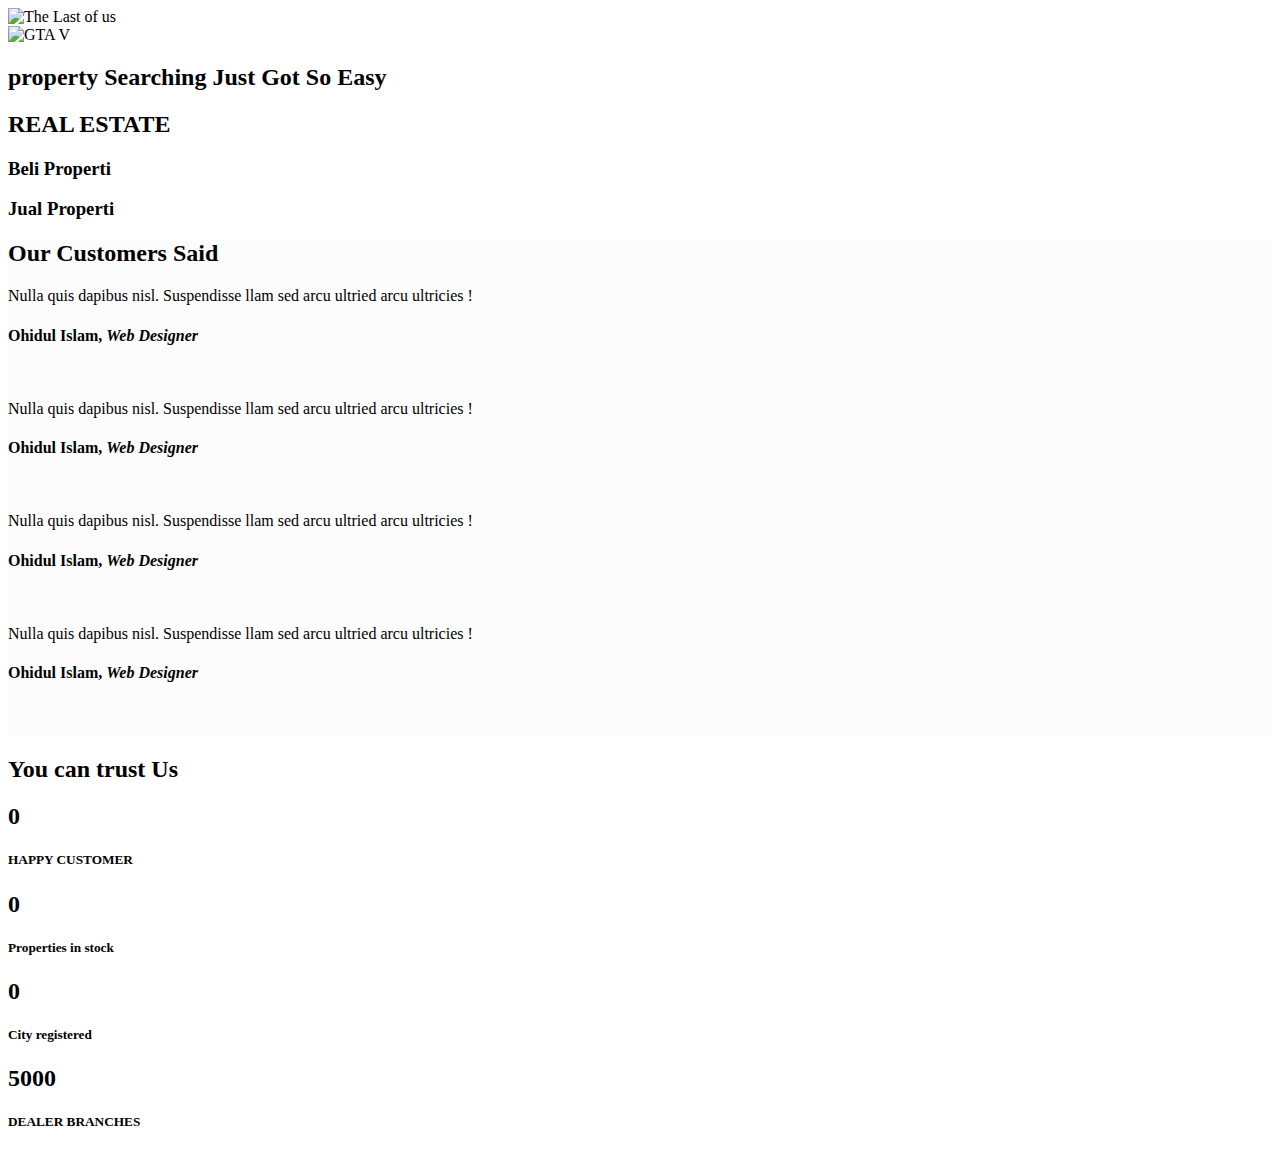
==== commit 7126c4f7: "fixing footer" ====
--- a/src/main/resources/templates/index.html
+++ b/src/main/resources/templates/index.html
@@ -21,7 +21,7 @@
         <!--End top header -->
 
         <!-- Top Navbar -->
-        <nav th:replace="includes/base :: navbar"></nav>
+        <nav th:replace="includes/base :: navbar-home"></nav>
         <!-- End of nav bar -->
 
         <!-- Opening Slider -->
@@ -29,8 +29,8 @@
             <div class="slider">
                 <div id="bg-slider" class="owl-carousel owl-theme">
 
-                    <div class="item"><img src="assets/img/slide1/slider-image-2.jpg" alt="The Last of us"></div>
-                    <div class="item"><img src="assets/img/slide1/slider-image-1.jpg" alt="GTA V"></div>
+                    <div class="item"><img src="/img/slide1/slider-image-2.jpg" alt="The Last of us"></div>
+                    <div class="item"><img src="/img/slide1/slider-image-1.jpg" alt="GTA V"></div>
 
                 </div>
             </div>
@@ -38,7 +38,6 @@
                 <div class="row">
                     <div class="col-lg-8 col-lg-offset-2 col-md-10 col-md-offset-1 col-sm-12">
                         <h2>property Searching Just Got So Easy</h2>
-                        <p>Lorem ipsum dolor sit amet, consectetur adipisicing elit. Eligendi deserunt deleniti, ullam commodi sit ipsam laboriosam velit adipisci quibusdam aliquam teneturo!</p>
 
                     </div>
                 </div>
@@ -67,10 +66,12 @@
                                 <div class="row">
                                     <div class="col-xs-6 m-padding">
                                         <div class="welcome-estate">
+                                            <a th:href="@{/property}">
                                             <div class="welcome-icon">
                                                 <i class="pe-7s-home pe-4x"></i>
                                             </div>
                                             <h3>Beli Properti</h3>
+                                            </a>
                                         </div>
                                     </div>
 
@@ -80,10 +81,12 @@
 
                                     <div class="col-xs-6 m-padding">
                                         <div class="welcome-estate">
+                                            <a th:href="@{/register}">
                                             <div class="welcome-icon">
                                                 <i class="pe-7s-help2 pe-4x"></i>
                                             </div>
-                                            <h3>Jual Properti </h3>
+                                            <h3>Jual Properti</h3>
+                                            </a>
                                         </div>
                                     </div>
 
@@ -116,7 +119,7 @@
                                         <h4><strong>Ohidul Islam, </strong><i>Web Designer</i></h4>
                                     </div>
                                     <div class="client-face wow fadeInRight" data-wow-delay=".9s">
-                                        <img src="assets/img/client-face1.png" alt="">
+                                        <img src="/img/client-face1.png" alt="">
                                     </div>
                                 </div>
                                 <div class="item">
@@ -125,7 +128,7 @@
                                         <h4><strong>Ohidul Islam, </strong><i>Web Designer</i></h4>
                                     </div>
                                     <div class="client-face">
-                                        <img src="assets/img/client-face2.png" alt="">
+                                        <img src="/img/client-face2.png" alt="">
                                     </div>
                                 </div>
                                 <div class="item">
@@ -134,7 +137,7 @@
                                         <h4><strong>Ohidul Islam, </strong><i>Web Designer</i></h4>
                                     </div>
                                     <div class="client-face">
-                                        <img src="assets/img/client-face1.png" alt="">
+                                        <img src="/img/client-face1.png" alt="">
                                     </div>
                                 </div>
                                 <div class="item">
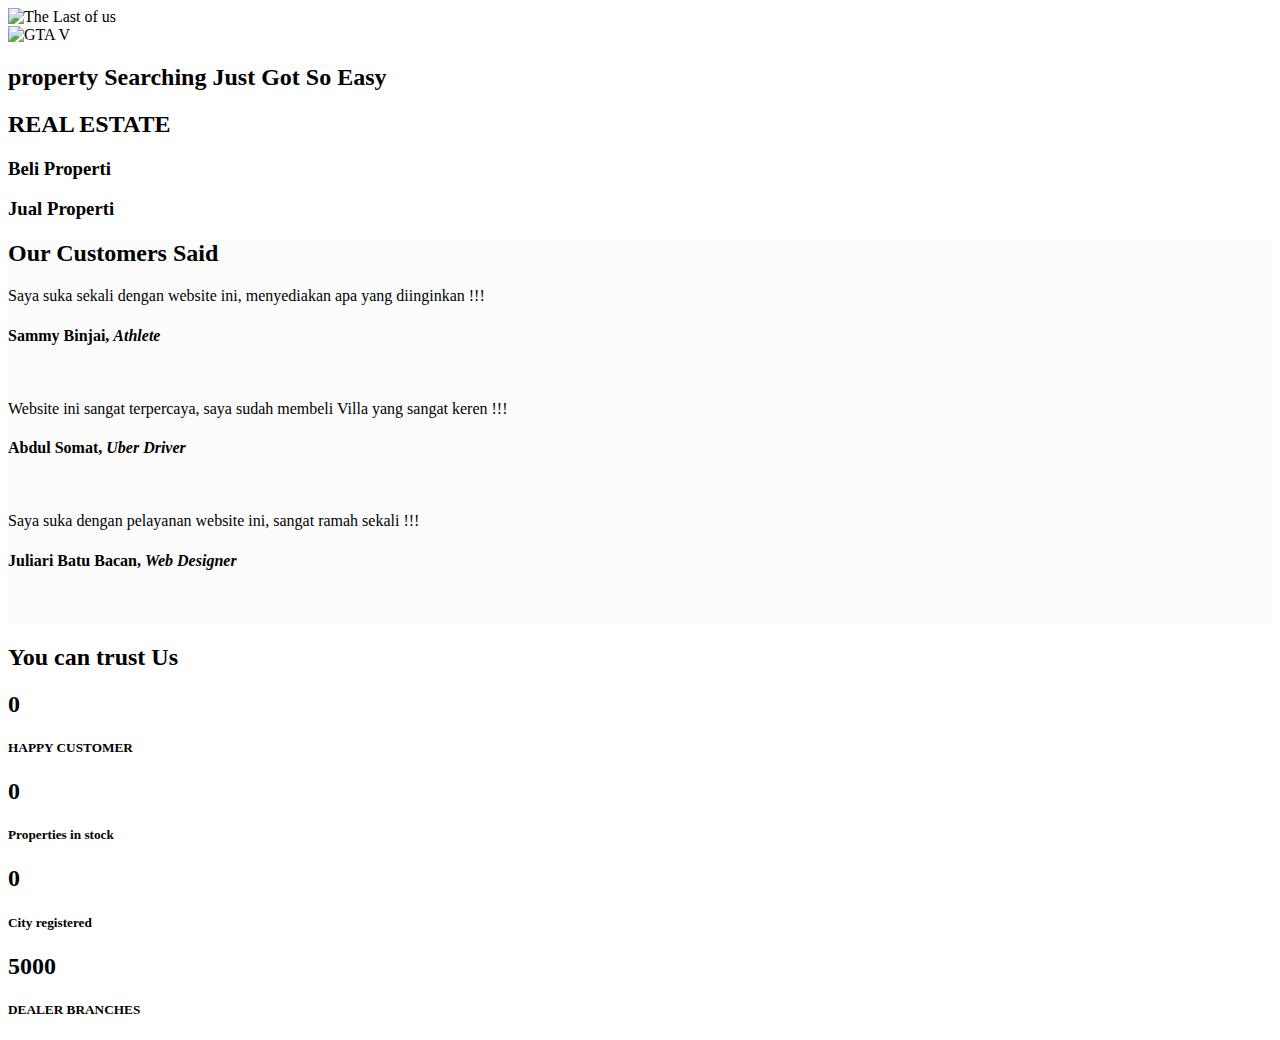
==== commit 8107fe51: "Fixing UI" ====
--- a/src/main/resources/templates/index.html
+++ b/src/main/resources/templates/index.html
@@ -115,8 +115,8 @@
                             <div id="testimonial-slider">
                                 <div class="item">
                                     <div class="client-text">
-                                        <p>Nulla quis dapibus nisl. Suspendisse llam sed arcu ultried arcu ultricies !</p>
-                                        <h4><strong>Ohidul Islam, </strong><i>Web Designer</i></h4>
+                                        <p>Saya suka sekali dengan website ini, menyediakan apa yang diinginkan !!!</p>
+                                        <h4><strong>Sammy Binjai, </strong><i>Athlete</i></h4>
                                     </div>
                                     <div class="client-face wow fadeInRight" data-wow-delay=".9s">
                                         <img src="/img/client-face1.png" alt="">
@@ -124,8 +124,8 @@
                                 </div>
                                 <div class="item">
                                     <div class="client-text">
-                                        <p>Nulla quis dapibus nisl. Suspendisse llam sed arcu ultried arcu ultricies !</p>
-                                        <h4><strong>Ohidul Islam, </strong><i>Web Designer</i></h4>
+                                        <p>Website ini sangat terpercaya, saya sudah membeli Villa yang sangat keren !!!</p>
+                                        <h4><strong>Abdul Somat, </strong><i>Uber Driver</i></h4>
                                     </div>
                                     <div class="client-face">
                                         <img src="/img/client-face2.png" alt="">
@@ -133,20 +133,11 @@
                                 </div>
                                 <div class="item">
                                     <div class="client-text">
-                                        <p>Nulla quis dapibus nisl. Suspendisse llam sed arcu ultried arcu ultricies !</p>
-                                        <h4><strong>Ohidul Islam, </strong><i>Web Designer</i></h4>
+                                        <p>Saya suka dengan pelayanan website ini, sangat ramah sekali !!!</p>
+                                        <h4><strong>Juliari Batu Bacan, </strong><i>Web Designer</i></h4>
                                     </div>
                                     <div class="client-face">
                                         <img src="/img/client-face1.png" alt="">
-                                    </div>
-                                </div>
-                                <div class="item">
-                                    <div class="client-text">
-                                        <p>Nulla quis dapibus nisl. Suspendisse llam sed arcu ultried arcu ultricies !</p>
-                                        <h4><strong>Ohidul Islam, </strong><i>Web Designer</i></h4>
-                                    </div>
-                                    <div class="client-face">
-                                        <img src="assets/img/client-face2.png" alt="">
                                     </div>
                                 </div>
                             </div>
